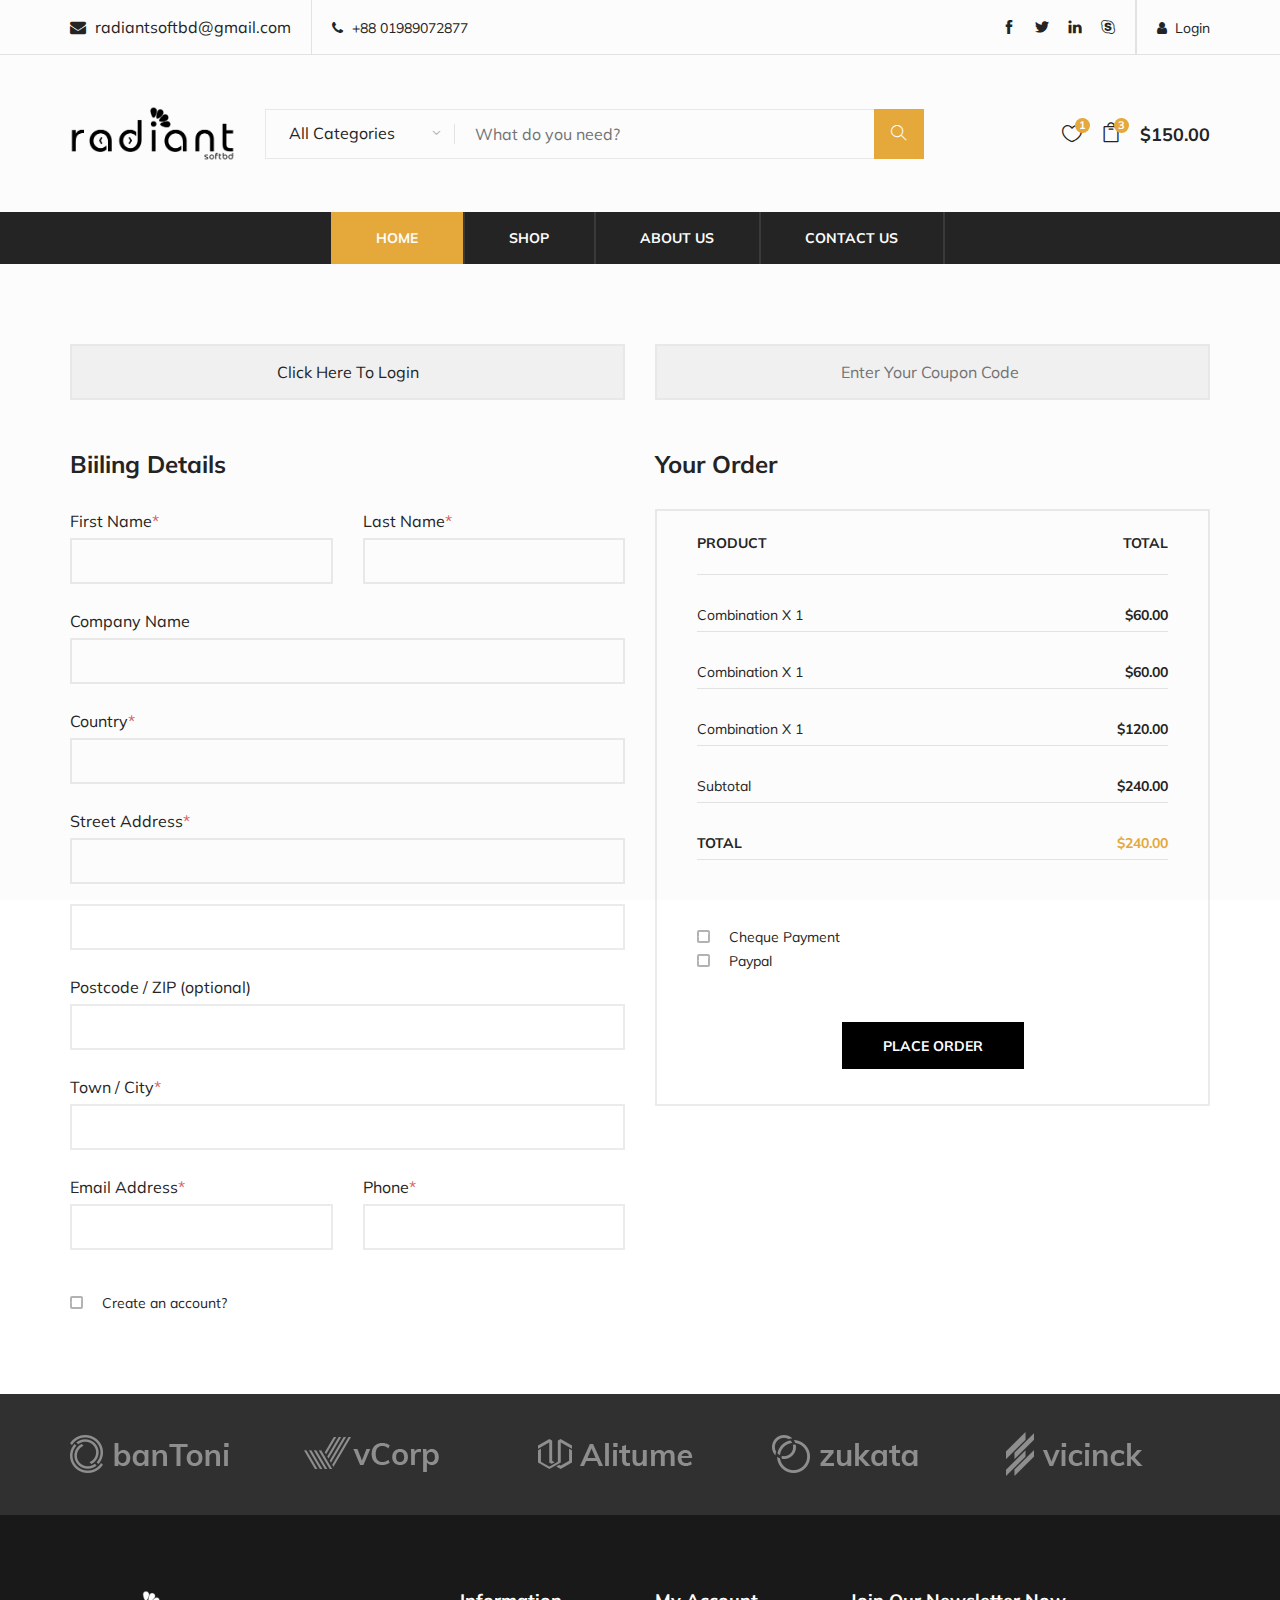
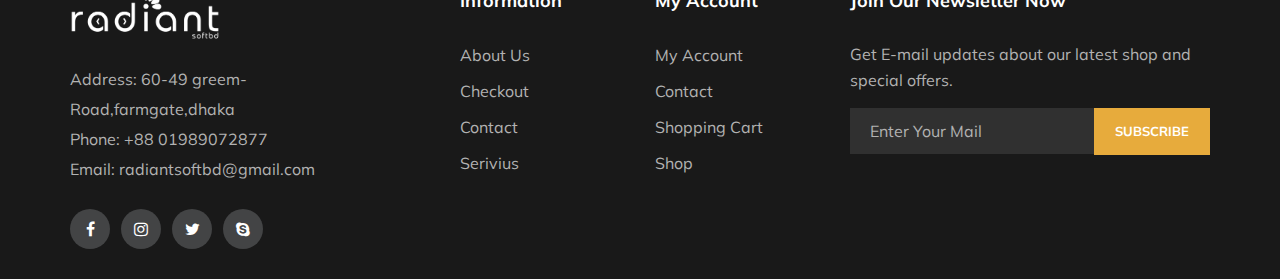
==== check-out.html @ d144a1dd "up" ====
<!DOCTYPE html>
<html lang="zxx">

<head>
    <meta charset="UTF-8">
    <meta name="description" content="Fashi Template">
    <meta name="keywords" content="Fashi, unica, creative, html">
    <meta name="viewport" content="width=device-width, initial-scale=1.0">
    <meta http-equiv="X-UA-Compatible" content="ie=edge">
    <title>Check-out | RSBD</title>

    <!-- Google Font -->
    <link href="https://fonts.googleapis.com/css?family=Muli:300,400,500,600,700,800,900&display=swap" rel="stylesheet">

    <!-- Css Styles -->
    <link rel="stylesheet" href="css/bootstrap.min.css" type="text/css">
    <link rel="stylesheet" href="css/font-awesome.min.css" type="text/css">
    <link rel="stylesheet" href="css/themify-icons.css" type="text/css">
    <link rel="stylesheet" href="css/elegant-icons.css" type="text/css">
    <link rel="stylesheet" href="css/owl.carousel.min.css" type="text/css">
    <link rel="stylesheet" href="css/nice-select.css" type="text/css">
    <link rel="stylesheet" href="css/jquery-ui.min.css" type="text/css">
    <link rel="stylesheet" href="css/slicknav.min.css" type="text/css">
    <link rel="stylesheet" href="css/style.css" type="text/css">
</head>

<body>
    <!-- Page Preloder -->
    <div id="preloder">
        <div class="loader"></div>
    </div>

    <!-- Header Section Begin -->
    <header class="header-section">
        <div class="header-top">
            <div class="container">
                <div class="ht-left">
                    <div class="mail-service">
                        <i class=" fa fa-envelope"></i>
                        radiantsoftbd@gmail.com
                    </div>
                    <div class="phone-service">
                        <i class=" fa fa-phone"></i>
                        +88 01989072877
                    </div>
                </div>
                <div class="ht-right">
                    <a href="login.html" class="login-panel"><i class="fa fa-user"></i>Login</a>
                    <div class="lan-selector">
                       
                    </div>
                    <div class="top-social">
                        <a href="#"><i class="ti-facebook"></i></a>
                        <a href="#"><i class="ti-twitter-alt"></i></a>
                        <a href="#"><i class="ti-linkedin"></i></a>
                        <a href="#"><i class="ti-skype "></i></a>
                    </div>
                </div>
            </div>
        </div>
        <div class="container">
            <div class="inner-header">
                <div class="row align-items-center">
                    <div class="col-lg-2 col-md-2">
                        <div class="logo">
                            <a href="./index.html">
                                <img src="img/logo.png" alt="" class="personal1">
                            </a>
                        </div>
                    </div>
                    <div class="col-lg-7 col-md-7">
                        <div class="advanced-search">
                            <button type="button" class="category-btn">All Categories</button>
                            <div class="input-group">
                                <input type="text" placeholder="What do you need?">
                                <button type="button"><i class="ti-search"></i></button>
                            </div>
                        </div>
                    </div>
                    <div class="col-lg-3 text-right col-md-3">
                        <ul class="nav-right">
                            <li class="heart-icon">
                                <a href="Wishlist.html">
                                    <i class="icon_heart_alt"></i>
                                    <span>1</span>
                                </a>
                            </li>
                            <li class="cart-icon">
                                <a href="shopping-cart.html">
                                    <i class="icon_bag_alt"></i>
                                    <span>3</span>
                                </a>
                                <div class="cart-hover">
                                    <div class="select-items">
                                        <table>
                                            <tbody>
                                                <tr>
                                                    <td class="si-pic"><img src="img/select-product-1.jpg" alt=""></td>
                                                    <td class="si-text">
                                                        <div class="product-selected">
                                                            <p>$60.00 x 1</p>
                                                            <h6>Kabino Bedside Table</h6>
                                                        </div>
                                                    </td>
                                                    <td class="si-close">
                                                        <i class="ti-close"></i>
                                                    </td>
                                                </tr>
                                                <tr>
                                                    <td class="si-pic"><img src="img/select-product-2.jpg" alt=""></td>
                                                    <td class="si-text">
                                                        <div class="product-selected">
                                                            <p>$60.00 x 1</p>
                                                            <h6>Kabino Bedside Table</h6>
                                                        </div>
                                                    </td>
                                                    <td class="si-close">
                                                        <i class="ti-close"></i>
                                                    </td>
                                                </tr>
                                            </tbody>
                                        </table>
                                    </div>
                                    <div class="select-total">
                                        <span>total:</span>
                                        <h5>$120.00</h5>
                                    </div>
                                    <div class="select-button">
                                        <a href="shopping-cart.html" class="primary-btn view-card">VIEW CARD</a>
                                        <a href="check-out.html" class="primary-btn checkout-btn">CHECK OUT</a>
                                    </div>
                                </div>
                            </li>
                            <li class="cart-price">$150.00</li>
                        </ul>
                    </div>
                </div>
            </div>
        </div>
        <div class="nav-item">
            <div class="container">
               
                <nav class="nav-menu mobile-menu">
                    <ul>
                        <li class="active"><a href="./index.html">Home</a></li>
                        <li><a href="./shop.html">Shop</a></li>
                        <li><a href="about.html">About Us</a></li>
                        <li><a href="./contact.html">Contact Us</a></li>
                        
                       
                         
                    </ul>
                </nav>
                <div id="mobile-menu-wrap"></div>
            </div>
        </div>
    </header>
    <!-- Header End -->

  

    <!-- Shopping Cart Section Begin -->
    <section class="checkout-section spad">
        <div class="container">
            <form action="#" class="checkout-form">
                <div class="row">
                    <div class="col-lg-6">
                        <div class="checkout-content">
                            <a href="login.html" class="content-btn">Click Here To Login</a>
                        </div>
                        <h4>Biiling Details</h4>
                        <div class="row">
                            <div class="col-lg-6">
                                <label for="fir">First Name<span>*</span></label>
                                <input type="text" id="fir">
                            </div>
                            <div class="col-lg-6">
                                <label for="last">Last Name<span>*</span></label>
                                <input type="text" id="last">
                            </div>
                            <div class="col-lg-12">
                                <label for="cun-name">Company Name</label>
                                <input type="text" id="cun-name">
                            </div>
                            <div class="col-lg-12">
                                <label for="cun">Country<span>*</span></label>
                                <input type="text" id="cun">
                            </div>
                            <div class="col-lg-12">
                                <label for="street">Street Address<span>*</span></label>
                                <input type="text" id="street" class="street-first">
                                <input type="text">
                            </div>
                            <div class="col-lg-12">
                                <label for="zip">Postcode / ZIP (optional)</label>
                                <input type="text" id="zip">
                            </div>
                            <div class="col-lg-12">
                                <label for="town">Town / City<span>*</span></label>
                                <input type="text" id="town">
                            </div>
                            <div class="col-lg-6">
                                <label for="email">Email Address<span>*</span></label>
                                <input type="text" id="email">
                            </div>
                            <div class="col-lg-6">
                                <label for="phone">Phone<span>*</span></label>
                                <input type="text" id="phone">
                            </div>
                            <div class="col-lg-12">
                                <div class="create-item">
                                    <label for="acc-create">
                                        Create an account?
                                        <input type="checkbox" id="acc-create">
                                        <span class="checkmark"></span>
                                    </label>
                                </div>
                            </div>
                        </div>
                    </div>
                    <div class="col-lg-6">
                        <div class="checkout-content">
                            <input type="text" placeholder="Enter Your Coupon Code">
                        </div>
                        <div class="place-order">
                            <h4>Your Order</h4>
                            <div class="order-total">
                                <ul class="order-table">
                                    <li>Product <span>Total</span></li>
                                    <li class="fw-normal">Combination x 1 <span>$60.00</span></li>
                                    <li class="fw-normal">Combination x 1 <span>$60.00</span></li>
                                    <li class="fw-normal">Combination x 1 <span>$120.00</span></li>
                                    <li class="fw-normal">Subtotal <span>$240.00</span></li>
                                    <li class="total-price">Total <span>$240.00</span></li>
                                </ul>
                                <div class="payment-check">
                                    <div class="pc-item">
                                        <label for="pc-check">
                                            Cheque Payment
                                            <input type="checkbox" id="pc-check">
                                            <span class="checkmark"></span>
                                        </label>
                                    </div>
                                    <div class="pc-item">
                                        <label for="pc-paypal">
                                            Paypal
                                            <input type="checkbox" id="pc-paypal">
                                            <span class="checkmark"></span>
                                        </label>
                                    </div>
                                </div>
                                <div class="order-btn">
                                    <button type="submit" class="site-btn place-btn">Place Order</button>
                                </div>
                            </div>
                        </div>
                    </div>
                </div>
            </form>
        </div>
    </section>
    <!-- Shopping Cart Section End -->

    <!-- Partner Logo Section Begin -->
    <div class="partner-logo">
        <div class="container">
            <div class="logo-carousel owl-carousel">
                <div class="logo-item">
                    <div class="tablecell-inner">
                        <img src="img/logo-carousel/logo-1.png" alt="">
                    </div>
                </div>
                <div class="logo-item">
                    <div class="tablecell-inner">
                        <img src="img/logo-carousel/logo-2.png" alt="">
                    </div>
                </div>
                <div class="logo-item">
                    <div class="tablecell-inner">
                        <img src="img/logo-carousel/logo-3.png" alt="">
                    </div>
                </div>
                <div class="logo-item">
                    <div class="tablecell-inner">
                        <img src="img/logo-carousel/logo-4.png" alt="">
                    </div>
                </div>
                <div class="logo-item">
                    <div class="tablecell-inner">
                        <img src="img/logo-carousel/logo-5.png" alt="">
                    </div>
                </div>
            </div>
        </div>
    </div>
    <!-- Partner Logo Section End -->

    <!-- Footer Section Begin -->
    <footer class="footer-section">
        <div class="container">
            <div class="row">
                <div class="col-lg-3">
                    <div class="footer-left">
                        <div class="footer-logo">
                            <a href="#"><img src="img/logo2.png" alt="" class="personal2"></a>
                        </div>
                        <ul>
                            <li>Address: 60-49 greem-Road,farmgate,dhaka </li>
                            <li>Phone: +88 01989072877</li>
                            <li>Email:  radiantsoftbd@gmail.com</li>
                        </ul>
                        <div class="footer-social">
                            <a href="#"><i class="fa fa-facebook"></i></a>
                            <a href="#"><i class="fa fa-instagram"></i></a>
                            <a href="#"><i class="fa fa-twitter"></i></a>
                            <a href="#"><i class="fa fa-skype"></i></a>
                        </div>
                    </div>
                </div>
                <div class="col-lg-2 offset-lg-1">
                    <div class="footer-widget">
                        <h5>Information</h5>
                        <ul>
                            <li><a href="#">About Us</a></li>
                            <li><a href="#">Checkout</a></li>
                            <li><a href="#">Contact</a></li>
                            <li><a href="#">Serivius</a></li>
                        </ul>
                    </div>
                </div>
                <div class="col-lg-2">
                    <div class="footer-widget">
                        <h5>My Account</h5>
                        <ul>
                            <li><a href="#">My Account</a></li>
                            <li><a href="#">Contact</a></li>
                            <li><a href="#">Shopping Cart</a></li>
                            <li><a href="#">Shop</a></li>
                        </ul>
                    </div>
                </div>
                <div class="col-lg-4">
                    <div class="newslatter-item">
                        <h5>Join Our Newsletter Now</h5>
                        <p>Get E-mail updates about our latest shop and special offers.</p>
                        <form action="#" class="subscribe-form">
                            <input type="text" placeholder="Enter Your Mail">
                            <button type="button">Subscribe</button>
                        </form>
                    </div>
                </div>
            </div>
        </div>
        
    </footer>
    <!-- Footer Section End -->

    <!-- Js Plugins -->
    <script src="js/jquery-3.3.1.min.js"></script>
    <script src="js/bootstrap.min.js"></script>
    <script src="js/jquery-ui.min.js"></script>
    <script src="js/jquery.countdown.min.js"></script>
    <script src="js/jquery.nice-select.min.js"></script>
    <script src="js/jquery.zoom.min.js"></script>
    <script src="js/jquery.dd.min.js"></script>
    <script src="js/jquery.slicknav.js"></script>
    <script src="js/owl.carousel.min.js"></script>
    <script src="js/main.js"></script>
</body>

</html>
---- css/themify-icons.css ----
@font-face {
	font-family: 'themify';
	src:url('../fonts/themify.eot?-fvbane');
	src:url('../fonts/themify.eot?#iefix-fvbane') format('embedded-opentype'),
		url('../fonts/themify.woff?-fvbane') format('woff'),
		url('../fonts/themify.ttf?-fvbane') format('truetype'),
		url('../fonts/themify.svg?-fvbane#themify') format('svg');
	font-weight: normal;
	font-style: normal;
}

[class^="ti-"], [class*=" ti-"] {
	font-family: 'themify';
	speak: none;
	font-style: normal;
	font-weight: normal;
	font-variant: normal;
	text-transform: none;
	line-height: 1;

	/* Better Font Rendering =========== */
	-webkit-font-smoothing: antialiased;
	-moz-osx-font-smoothing: grayscale;
}

.ti-wand:before {
	content: "\e600";
}
.ti-volume:before {
	content: "\e601";
}
.ti-user:before {
	content: "\e602";
}
.ti-unlock:before {
	content: "\e603";
}
.ti-unlink:before {
	content: "\e604";
}
.ti-trash:before {
	content: "\e605";
}
.ti-thought:before {
	content: "\e606";
}
.ti-target:before {
	content: "\e607";
}
.ti-tag:before {
	content: "\e608";
}
.ti-tablet:before {
	content: "\e609";
}
.ti-star:before {
	content: "\e60a";
}
.ti-spray:before {
	content: "\e60b";
}
.ti-signal:before {
	content: "\e60c";
}
.ti-shopping-cart:before {
	content: "\e60d";
}
.ti-shopping-cart-full:before {
	content: "\e60e";
}
.ti-settings:before {
	content: "\e60f";
}
.ti-search:before {
	content: "\e610";
}
.ti-zoom-in:before {
	content: "\e611";
}
.ti-zoom-out:before {
	content: "\e612";
}
.ti-cut:before {
	content: "\e613";
}
.ti-ruler:before {
	content: "\e614";
}
.ti-ruler-pencil:before {
	content: "\e615";
}
.ti-ruler-alt:before {
	content: "\e616";
}
.ti-bookmark:before {
	content: "\e617";
}
.ti-bookmark-alt:before {
	content: "\e618";
}
.ti-reload:before {
	content: "\e619";
}
.ti-plus:before {
	content: "\e61a";
}
.ti-pin:before {
	content: "\e61b";
}
.ti-pencil:before {
	content: "\e61c";
}
.ti-pencil-alt:before {
	content: "\e61d";
}
.ti-paint-roller:before {
	content: "\e61e";
}
.ti-paint-bucket:before {
	content: "\e61f";
}
.ti-na:before {
	content: "\e620";
}
.ti-mobile:before {
	content: "\e621";
}
.ti-minus:before {
	content: "\e622";
}
.ti-medall:before {
	content: "\e623";
}
.ti-medall-alt:before {
	content: "\e624";
}
.ti-marker:before {
	content: "\e625";
}
.ti-marker-alt:before {
	content: "\e626";
}
.ti-arrow-up:before {
	content: "\e627";
}
.ti-arrow-right:before {
	content: "\e628";
}
.ti-arrow-left:before {
	content: "\e629";
}
.ti-arrow-down:before {
	content: "\e62a";
}
.ti-lock:before {
	content: "\e62b";
}
.ti-location-arrow:before {
	content: "\e62c";
}
.ti-link:before {
	content: "\e62d";
}
.ti-layout:before {
	content: "\e62e";
}
.ti-layers:before {
	content: "\e62f";
}
.ti-layers-alt:before {
	content: "\e630";
}
.ti-key:before {
	content: "\e631";
}
.ti-import:before {
	content: "\e632";
}
.ti-image:before {
	content: "\e633";
}
.ti-heart:before {
	content: "\e634";
}
.ti-heart-broken:before {
	content: "\e635";
}
.ti-hand-stop:before {
	content: "\e636";
}
.ti-hand-open:before {
	content: "\e637";
}
.ti-hand-drag:before {
	content: "\e638";
}
.ti-folder:before {
	content: "\e639";
}
.ti-flag:before {
	content: "\e63a";
}
.ti-flag-alt:before {
	content: "\e63b";
}
.ti-flag-alt-2:before {
	content: "\e63c";
}
.ti-eye:before {
	content: "\e63d";
}
.ti-export:before {
	content: "\e63e";
}
.ti-exchange-vertical:before {
	content: "\e63f";
}
.ti-desktop:before {
	content: "\e640";
}
.ti-cup:before {
	content: "\e641";
}
.ti-crown:before {
	content: "\e642";
}
.ti-comments:before {
	content: "\e643";
}
.ti-comment:before {
	content: "\e644";
}
.ti-comment-alt:before {
	content: "\e645";
}
.ti-close:before {
	content: "\e646";
}
.ti-clip:before {
	content: "\e647";
}
.ti-angle-up:before {
	content: "\e648";
}
.ti-angle-right:before {
	content: "\e649";
}
.ti-angle-left:before {
	content: "\e64a";
}
.ti-angle-down:before {
	content: "\e64b";
}
.ti-check:before {
	content: "\e64c";
}
.ti-check-box:before {
	content: "\e64d";
}
.ti-camera:before {
	content: "\e64e";
}
.ti-announcement:before {
	content: "\e64f";
}
.ti-brush:before {
	content: "\e650";
}
.ti-briefcase:before {
	content: "\e651";
}
.ti-bolt:before {
	content: "\e652";
}
.ti-bolt-alt:before {
	content: "\e653";
}
.ti-blackboard:before {
	content: "\e654";
}
.ti-bag:before {
	content: "\e655";
}
.ti-move:before {
	content: "\e656";
}
.ti-arrows-vertical:before {
	content: "\e657";
}
.ti-arrows-horizontal:before {
	content: "\e658";
}
.ti-fullscreen:before {
	content: "\e659";
}
.ti-arrow-top-right:before {
	content: "\e65a";
}
.ti-arrow-top-left:before {
	content: "\e65b";
}
.ti-arrow-circle-up:before {
	content: "\e65c";
}
.ti-arrow-circle-right:before {
	content: "\e65d";
}
.ti-arrow-circle-left:before {
	content: "\e65e";
}
.ti-arrow-circle-down:before {
	content: "\e65f";
}
.ti-angle-double-up:before {
	content: "\e660";
}
.ti-angle-double-right:before {
	content: "\e661";
}
.ti-angle-double-left:before {
	content: "\e662";
}
.ti-angle-double-down:before {
	content: "\e663";
}
.ti-zip:before {
	content: "\e664";
}
.ti-world:before {
	content: "\e665";
}
.ti-wheelchair:before {
	content: "\e666";
}
.ti-view-list:before {
	content: "\e667";
}
.ti-view-list-alt:before {
	content: "\e668";
}
.ti-view-grid:before {
	content: "\e669";
}
.ti-uppercase:before {
	content: "\e66a";
}
.ti-upload:before {
	content: "\e66b";
}
.ti-underline:before {
	content: "\e66c";
}
.ti-truck:before {
	content: "\e66d";
}
.ti-timer:before {
	content: "\e66e";
}
.ti-ticket:before {
	content: "\e66f";
}
.ti-thumb-up:before {
	content: "\e670";
}
.ti-thumb-down:before {
	content: "\e671";
}
.ti-text:before {
	content: "\e672";
}
.ti-stats-up:before {
	content: "\e673";
}
.ti-stats-down:before {
	content: "\e674";
}
.ti-split-v:before {
	content: "\e675";
}
.ti-split-h:before {
	content: "\e676";
}
.ti-smallcap:before {
	content: "\e677";
}
.ti-shine:before {
	content: "\e678";
}
.ti-shift-right:before {
	content: "\e679";
}
.ti-shift-left:before {
	content: "\e67a";
}
.ti-shield:before {
	content: "\e67b";
}
.ti-notepad:before {
	content: "\e67c";
}
.ti-server:before {
	content: "\e67d";
}
.ti-quote-right:before {
	content: "\e67e";
}
.ti-quote-left:before {
	content: "\e67f";
}
.ti-pulse:before {
	content: "\e680";
}
.ti-printer:before {
	content: "\e681";
}
.ti-power-off:before {
	content: "\e682";
}
.ti-plug:before {
	content: "\e683";
}
.ti-pie-chart:before {
	content: "\e684";
}
.ti-paragraph:before {
	content: "\e685";
}
.ti-panel:before {
	content: "\e686";
}
.ti-package:before {
	content: "\e687";
}
.ti-music:before {
	content: "\e688";
}
.ti-music-alt:before {
	content: "\e689";
}
.ti-mouse:before {
	content: "\e68a";
}
.ti-mouse-alt:before {
	content: "\e68b";
}
.ti-money:before {
	content: "\e68c";
}
.ti-microphone:before {
	content: "\e68d";
}
.ti-menu:before {
	content: "\e68e";
}
.ti-menu-alt:before {
	content: "\e68f";
}
.ti-map:before {
	content: "\e690";
}
.ti-map-alt:before {
	content: "\e691";
}
.ti-loop:before {
	content: "\e692";
}
.ti-location-pin:before {
	content: "\e693";
}
.ti-list:before {
	content: "\e694";
}
.ti-light-bulb:before {
	content: "\e695";
}
.ti-Italic:before {
	content: "\e696";
}
.ti-info:before {
	content: "\e697";
}
.ti-infinite:before {
	content: "\e698";
}
.ti-id-badge:before {
	content: "\e699";
}
.ti-hummer:before {
	content: "\e69a";
}
.ti-home:before {
	content: "\e69b";
}
.ti-help:before {
	content: "\e69c";
}
.ti-headphone:before {
	content: "\e69d";
}
.ti-harddrives:before {
	content: "\e69e";
}
.ti-harddrive:before {
	content: "\e69f";
}
.ti-gift:before {
	content: "\e6a0";
}
.ti-game:before {
	content: "\e6a1";
}
.ti-filter:before {
	content: "\e6a2";
}
.ti-files:before {
	content: "\e6a3";
}
.ti-file:before {
	content: "\e6a4";
}
.ti-eraser:before {
	content: "\e6a5";
}
.ti-envelope:before {
	content: "\e6a6";
}
.ti-download:before {
	content: "\e6a7";
}
.ti-direction:before {
	content: "\e6a8";
}
.ti-direction-alt:before {
	content: "\e6a9";
}
.ti-dashboard:before {
	content: "\e6aa";
}
.ti-control-stop:before {
	content: "\e6ab";
}
.ti-control-shuffle:before {
	content: "\e6ac";
}
.ti-control-play:before {
	content: "\e6ad";
}
.ti-control-pause:before {
	content: "\e6ae";
}
.ti-control-forward:before {
	content: "\e6af";
}
.ti-control-backward:before {
	content: "\e6b0";
}
.ti-cloud:before {
	content: "\e6b1";
}
.ti-cloud-up:before {
	content: "\e6b2";
}
.ti-cloud-down:before {
	content: "\e6b3";
}
.ti-clipboard:before {
	content: "\e6b4";
}
.ti-car:before {
	content: "\e6b5";
}
.ti-calendar:before {
	content: "\e6b6";
}
.ti-book:before {
	content: "\e6b7";
}
.ti-bell:before {
	content: "\e6b8";
}
.ti-basketball:before {
	content: "\e6b9";
}
.ti-bar-chart:before {
	content: "\e6ba";
}
.ti-bar-chart-alt:before {
	content: "\e6bb";
}
.ti-back-right:before {
	content: "\e6bc";
}
.ti-back-left:before {
	content: "\e6bd";
}
.ti-arrows-corner:before {
	content: "\e6be";
}
.ti-archive:before {
	content: "\e6bf";
}
.ti-anchor:before {
	content: "\e6c0";
}
.ti-align-right:before {
	content: "\e6c1";
}
.ti-align-left:before {
	content: "\e6c2";
}
.ti-align-justify:before {
	content: "\e6c3";
}
.ti-align-center:before {
	content: "\e6c4";
}
.ti-alert:before {
	content: "\e6c5";
}
.ti-alarm-clock:before {
	content: "\e6c6";
}
.ti-agenda:before {
	content: "\e6c7";
}
.ti-write:before {
	content: "\e6c8";
}
.ti-window:before {
	content: "\e6c9";
}
.ti-widgetized:before {
	content: "\e6ca";
}
.ti-widget:before {
	content: "\e6cb";
}
.ti-widget-alt:before {
	content: "\e6cc";
}
.ti-wallet:before {
	content: "\e6cd";
}
.ti-video-clapper:before {
	content: "\e6ce";
}
.ti-video-camera:before {
	content: "\e6cf";
}
.ti-vector:before {
	content: "\e6d0";
}
.ti-themify-logo:before {
	content: "\e6d1";
}
.ti-themify-favicon:before {
	content: "\e6d2";
}
.ti-themify-favicon-alt:before {
	content: "\e6d3";
}
.ti-support:before {
	content: "\e6d4";
}
.ti-stamp:before {
	content: "\e6d5";
}
.ti-split-v-alt:before {
	content: "\e6d6";
}
.ti-slice:before {
	content: "\e6d7";
}
.ti-shortcode:before {
	content: "\e6d8";
}
.ti-shift-right-alt:before {
	content: "\e6d9";
}
.ti-shift-left-alt:before {
	content: "\e6da";
}
.ti-ruler-alt-2:before {
	content: "\e6db";
}
.ti-receipt:before {
	content: "\e6dc";
}
.ti-pin2:before {
	content: "\e6dd";
}
.ti-pin-alt:before {
	content: "\e6de";
}
.ti-pencil-alt2:before {
	content: "\e6df";
}
.ti-palette:before {
	content: "\e6e0";
}
.ti-more:before {
	content: "\e6e1";
}
.ti-more-alt:before {
	content: "\e6e2";
}
.ti-microphone-alt:before {
	content: "\e6e3";
}
.ti-magnet:before {
	content: "\e6e4";
}
.ti-line-double:before {
	content: "\e6e5";
}
.ti-line-dotted:before {
	content: "\e6e6";
}
.ti-line-dashed:before {
	content: "\e6e7";
}
.ti-layout-width-full:before {
	content: "\e6e8";
}
.ti-layout-width-default:before {
	content: "\e6e9";
}
.ti-layout-width-default-alt:before {
	content: "\e6ea";
}
.ti-layout-tab:before {
	content: "\e6eb";
}
.ti-layout-tab-window:before {
	content: "\e6ec";
}
.ti-layout-tab-v:before {
	content: "\e6ed";
}
.ti-layout-tab-min:before {
	content: "\e6ee";
}
.ti-layout-slider:before {
	content: "\e6ef";
}
.ti-layout-slider-alt:before {
	content: "\e6f0";
}
.ti-layout-sidebar-right:before {
	content: "\e6f1";
}
.ti-layout-sidebar-none:before {
	content: "\e6f2";
}
.ti-layout-sidebar-left:before {
	content: "\e6f3";
}
.ti-layout-placeholder:before {
	content: "\e6f4";
}
.ti-layout-menu:before {
	content: "\e6f5";
}
.ti-layout-menu-v:before {
	content: "\e6f6";
}
.ti-layout-menu-separated:before {
	content: "\e6f7";
}
.ti-layout-menu-full:before {
	content: "\e6f8";
}
.ti-layout-media-right-alt:before {
	content: "\e6f9";
}
.ti-layout-media-right:before {
	content: "\e6fa";
}
.ti-layout-media-overlay:before {
	content: "\e6fb";
}
.ti-layout-media-overlay-alt:before {
	content: "\e6fc";
}
.ti-layout-media-overlay-alt-2:before {
	content: "\e6fd";
}
.ti-layout-media-left-alt:before {
	content: "\e6fe";
}
.ti-layout-media-left:before {
	content: "\e6ff";
}
.ti-layout-media-center-alt:before {
	content: "\e700";
}
.ti-layout-media-center:before {
	content: "\e701";
}
.ti-layout-list-thumb:before {
	content: "\e702";
}
.ti-layout-list-thumb-alt:before {
	content: "\e703";
}
.ti-layout-list-post:before {
	content: "\e704";
}
.ti-layout-list-large-image:before {
	content: "\e705";
}
.ti-layout-line-solid:before {
	content: "\e706";
}
.ti-layout-grid4:before {
	content: "\e707";
}
.ti-layout-grid3:before {
	content: "\e708";
}
.ti-layout-grid2:before {
	content: "\e709";
}
.ti-layout-grid2-thumb:before {
	content: "\e70a";
}
.ti-layout-cta-right:before {
	content: "\e70b";
}
.ti-layout-cta-left:before {
	content: "\e70c";
}
.ti-layout-cta-center:before {
	content: "\e70d";
}
.ti-layout-cta-btn-right:before {
	content: "\e70e";
}
.ti-layout-cta-btn-left:before {
	content: "\e70f";
}
.ti-layout-column4:before {
	content: "\e710";
}
.ti-layout-column3:before {
	content: "\e711";
}
.ti-layout-column2:before {
	content: "\e712";
}
.ti-layout-accordion-separated:before {
	content: "\e713";
}
.ti-layout-accordion-merged:before {
	content: "\e714";
}
.ti-layout-accordion-list:before {
	content: "\e715";
}
.ti-ink-pen:before {
	content: "\e716";
}
.ti-info-alt:before {
	content: "\e717";
}
.ti-help-alt:before {
	content: "\e718";
}
.ti-headphone-alt:before {
	content: "\e719";
}
.ti-hand-point-up:before {
	content: "\e71a";
}
.ti-hand-point-right:before {
	content: "\e71b";
}
.ti-hand-point-left:before {
	content: "\e71c";
}
.ti-hand-point-down:before {
	content: "\e71d";
}
.ti-gallery:before {
	content: "\e71e";
}
.ti-face-smile:before {
	content: "\e71f";
}
.ti-face-sad:before {
	content: "\e720";
}
.ti-credit-card:before {
	content: "\e721";
}
.ti-control-skip-forward:before {
	content: "\e722";
}
.ti-control-skip-backward:before {
	content: "\e723";
}
.ti-control-record:before {
	content: "\e724";
}
.ti-control-eject:before {
	content: "\e725";
}
.ti-comments-smiley:before {
	content: "\e726";
}
.ti-brush-alt:before {
	content: "\e727";
}
.ti-youtube:before {
	content: "\e728";
}
.ti-vimeo:before {
	content: "\e729";
}
.ti-twitter:before {
	content: "\e72a";
}
.ti-time:before {
	content: "\e72b";
}
.ti-tumblr:before {
	content: "\e72c";
}
.ti-skype:before {
	content: "\e72d";
}
.ti-share:before {
	content: "\e72e";
}
.ti-share-alt:before {
	content: "\e72f";
}
.ti-rocket:before {
	content: "\e730";
}
.ti-pinterest:before {
	content: "\e731";
}
.ti-new-window:before {
	content: "\e732";
}
.ti-microsoft:before {
	content: "\e733";
}
.ti-list-ol:before {
	content: "\e734";
}
.ti-linkedin:before {
	content: "\e735";
}
.ti-layout-sidebar-2:before {
	content: "\e736";
}
.ti-layout-grid4-alt:before {
	content: "\e737";
}
.ti-layout-grid3-alt:before {
	content: "\e738";
}
.ti-layout-grid2-alt:before {
	content: "\e739";
}
.ti-layout-column4-alt:before {
	content: "\e73a";
}
.ti-layout-column3-alt:before {
	content: "\e73b";
}
.ti-layout-column2-alt:before {
	content: "\e73c";
}
.ti-instagram:before {
	content: "\e73d";
}
.ti-google:before {
	content: "\e73e";
}
.ti-github:before {
	content: "\e73f";
}
.ti-flickr:before {
	content: "\e740";
}
.ti-facebook:before {
	content: "\e741";
}
.ti-dropbox:before {
	content: "\e742";
}
.ti-dribbble:before {
	content: "\e743";
}
.ti-apple:before {
	content: "\e744";
}
.ti-android:before {
	content: "\e745";
}
.ti-save:before {
	content: "\e746";
}
.ti-save-alt:before {
	content: "\e747";
}
.ti-yahoo:before {
	content: "\e748";
}
.ti-wordpress:before {
	content: "\e749";
}
.ti-vimeo-alt:before {
	content: "\e74a";
}
.ti-twitter-alt:before {
	content: "\e74b";
}
.ti-tumblr-alt:before {
	content: "\e74c";
}
.ti-trello:before {
	content: "\e74d";
}
.ti-stack-overflow:before {
	content: "\e74e";
}
.ti-soundcloud:before {
	content: "\e74f";
}
.ti-sharethis:before {
	content: "\e750";
}
.ti-sharethis-alt:before {
	content: "\e751";
}
.ti-reddit:before {
	content: "\e752";
}
.ti-pinterest-alt:before {
	content: "\e753";
}
.ti-microsoft-alt:before {
	content: "\e754";
}
.ti-linux:before {
	content: "\e755";
}
.ti-jsfiddle:before {
	content: "\e756";
}
.ti-joomla:before {
	content: "\e757";
}
.ti-html5:before {
	content: "\e758";
}
.ti-flickr-alt:before {
	content: "\e759";
}
.ti-email:before {
	content: "\e75a";
}
.ti-drupal:before {
	content: "\e75b";
}
.ti-dropbox-alt:before {
	content: "\e75c";
}
.ti-css3:before {
	content: "\e75d";
}
.ti-rss:before {
	content: "\e75e";
}
.ti-rss-alt:before {
	content: "\e75f";
}
---- css/elegant-icons.css ----
@font-face {
	font-family: 'ElegantIcons';
	src:url('../fonts/ElegantIcons.eot');
	src:url('../fonts/ElegantIcons.eot?#iefix') format('embedded-opentype'),
		url('../fonts/ElegantIcons.woff') format('woff'),
		url('../fonts/ElegantIcons.ttf') format('truetype'),
		url('../fonts/ElegantIcons.svg#ElegantIcons') format('svg');
	font-weight: normal;
	font-style: normal;
}

/* Use the following CSS code if you want to use data attributes for inserting your icons */
[data-icon]:before {
	font-family: 'ElegantIcons';
	content: attr(data-icon);
	speak: none;
	font-weight: normal;
	font-variant: normal;
	text-transform: none;
	line-height: 1;
	-webkit-font-smoothing: antialiased;
	-moz-osx-font-smoothing: grayscale;
}

/* Use the following CSS code if you want to have a class per icon */
/*
Instead of a list of all class selectors,
you can use the generic selector below, but it's slower:
[class*="your-class-prefix"] {
*/
.arrow_up, .arrow_down, .arrow_left, .arrow_right, .arrow_left-up, .arrow_right-up, .arrow_right-down, .arrow_left-down, .arrow-up-down, .arrow_up-down_alt, .arrow_left-right_alt, .arrow_left-right, .arrow_expand_alt2, .arrow_expand_alt, .arrow_condense, .arrow_expand, .arrow_move, .arrow_carrot-up, .arrow_carrot-down, .arrow_carrot-left, .arrow_carrot-right, .arrow_carrot-2up, .arrow_carrot-2down, .arrow_carrot-2left, .arrow_carrot-2right, .arrow_carrot-up_alt2, .arrow_carrot-down_alt2, .arrow_carrot-left_alt2, .arrow_carrot-right_alt2, .arrow_carrot-2up_alt2, .arrow_carrot-2down_alt2, .arrow_carrot-2left_alt2, .arrow_carrot-2right_alt2, .arrow_triangle-up, .arrow_triangle-down, .arrow_triangle-left, .arrow_triangle-right, .arrow_triangle-up_alt2, .arrow_triangle-down_alt2, .arrow_triangle-left_alt2, .arrow_triangle-right_alt2, .arrow_back, .icon_minus-06, .icon_plus, .icon_close, .icon_check, .icon_minus_alt2, .icon_plus_alt2, .icon_close_alt2, .icon_check_alt2, .icon_zoom-out_alt, .icon_zoom-in_alt, .icon_search, .icon_box-empty, .icon_box-selected, .icon_minus-box, .icon_plus-box, .icon_box-checked, .icon_circle-empty, .icon_circle-slelected, .icon_stop_alt2, .icon_stop, .icon_pause_alt2, .icon_pause, .icon_menu, .icon_menu-square_alt2, .icon_menu-circle_alt2, .icon_ul, .icon_ol, .icon_adjust-horiz, .icon_adjust-vert, .icon_document_alt, .icon_documents_alt, .icon_pencil, .icon_pencil-edit_alt, .icon_pencil-edit, .icon_folder-alt, .icon_folder-open_alt, .icon_folder-add_alt, .icon_info_alt, .icon_error-oct_alt, .icon_error-circle_alt, .icon_error-triangle_alt, .icon_question_alt2, .icon_question, .icon_comment_alt, .icon_chat_alt, .icon_vol-mute_alt, .icon_volume-low_alt, .icon_volume-high_alt, .icon_quotations, .icon_quotations_alt2, .icon_clock_alt, .icon_lock_alt, .icon_lock-open_alt, .icon_key_alt, .icon_cloud_alt, .icon_cloud-upload_alt, .icon_cloud-download_alt, .icon_image, .icon_images, .icon_lightbulb_alt, .icon_gift_alt, .icon_house_alt, .icon_genius, .icon_mobile, .icon_tablet, .icon_laptop, .icon_desktop, .icon_camera_alt, .icon_mail_alt, .icon_cone_alt, .icon_ribbon_alt, .icon_bag_alt, .icon_creditcard, .icon_cart_alt, .icon_paperclip, .icon_tag_alt, .icon_tags_alt, .icon_trash_alt, .icon_cursor_alt, .icon_mic_alt, .icon_compass_alt, .icon_pin_alt, .icon_pushpin_alt, .icon_map_alt, .icon_drawer_alt, .icon_toolbox_alt, .icon_book_alt, .icon_calendar, .icon_film, .icon_table, .icon_contacts_alt, .icon_headphones, .icon_lifesaver, .icon_piechart, .icon_refresh, .icon_link_alt, .icon_link, .icon_loading, .icon_blocked, .icon_archive_alt, .icon_heart_alt, .icon_star_alt, .icon_star-half_alt, .icon_star, .icon_star-half, .icon_tools, .icon_tool, .icon_cog, .icon_cogs, .arrow_up_alt, .arrow_down_alt, .arrow_left_alt, .arrow_right_alt, .arrow_left-up_alt, .arrow_right-up_alt, .arrow_right-down_alt, .arrow_left-down_alt, .arrow_condense_alt, .arrow_expand_alt3, .arrow_carrot_up_alt, .arrow_carrot-down_alt, .arrow_carrot-left_alt, .arrow_carrot-right_alt, .arrow_carrot-2up_alt, .arrow_carrot-2dwnn_alt, .arrow_carrot-2left_alt, .arrow_carrot-2right_alt, .arrow_triangle-up_alt, .arrow_triangle-down_alt, .arrow_triangle-left_alt, .arrow_triangle-right_alt, .icon_minus_alt, .icon_plus_alt, .icon_close_alt, .icon_check_alt, .icon_zoom-out, .icon_zoom-in, .icon_stop_alt, .icon_menu-square_alt, .icon_menu-circle_alt, .icon_document, .icon_documents, .icon_pencil_alt, .icon_folder, .icon_folder-open, .icon_folder-add, .icon_folder_upload, .icon_folder_download, .icon_info, .icon_error-circle, .icon_error-oct, .icon_error-triangle, .icon_question_alt, .icon_comment, .icon_chat, .icon_vol-mute, .icon_volume-low, .icon_volume-high, .icon_quotations_alt, .icon_clock, .icon_lock, .icon_lock-open, .icon_key, .icon_cloud, .icon_cloud-upload, .icon_cloud-download, .icon_lightbulb, .icon_gift, .icon_house, .icon_camera, .icon_mail, .icon_cone, .icon_ribbon, .icon_bag, .icon_cart, .icon_tag, .icon_tags, .icon_trash, .icon_cursor, .icon_mic, .icon_compass, .icon_pin, .icon_pushpin, .icon_map, .icon_drawer, .icon_toolbox, .icon_book, .icon_contacts, .icon_archive, .icon_heart, .icon_profile, .icon_group, .icon_grid-2x2, .icon_grid-3x3, .icon_music, .icon_pause_alt, .icon_phone, .icon_upload, .icon_download, .social_facebook, .social_twitter, .social_pinterest, .social_googleplus, .social_tumblr, .social_tumbleupon, .social_wordpress, .social_instagram, .social_dribbble, .social_vimeo, .social_linkedin, .social_rss, .social_deviantart, .social_share, .social_myspace, .social_skype, .social_youtube, .social_picassa, .social_googledrive, .social_flickr, .social_blogger, .social_spotify, .social_delicious, .social_facebook_circle, .social_twitter_circle, .social_pinterest_circle, .social_googleplus_circle, .social_tumblr_circle, .social_stumbleupon_circle, .social_wordpress_circle, .social_instagram_circle, .social_dribbble_circle, .social_vimeo_circle, .social_linkedin_circle, .social_rss_circle, .social_deviantart_circle, .social_share_circle, .social_myspace_circle, .social_skype_circle, .social_youtube_circle, .social_picassa_circle, .social_googledrive_alt2, .social_flickr_circle, .social_blogger_circle, .social_spotify_circle, .social_delicious_circle, .social_facebook_square, .social_twitter_square, .social_pinterest_square, .social_googleplus_square, .social_tumblr_square, .social_stumbleupon_square, .social_wordpress_square, .social_instagram_square, .social_dribbble_square, .social_vimeo_square, .social_linkedin_square, .social_rss_square, .social_deviantart_square, .social_share_square, .social_myspace_square, .social_skype_square, .social_youtube_square, .social_picassa_square, .social_googledrive_square, .social_flickr_square, .social_blogger_square, .social_spotify_square, .social_delicious_square, .icon_printer, .icon_calulator, .icon_building, .icon_floppy, .icon_drive, .icon_search-2, .icon_id, .icon_id-2, .icon_puzzle, .icon_like, .icon_dislike, .icon_mug, .icon_currency, .icon_wallet, .icon_pens, .icon_easel, .icon_flowchart, .icon_datareport, .icon_briefcase, .icon_shield, .icon_percent, .icon_globe, .icon_globe-2, .icon_target, .icon_hourglass, .icon_balance, .icon_rook, .icon_printer-alt, .icon_calculator_alt, .icon_building_alt, .icon_floppy_alt, .icon_drive_alt, .icon_search_alt, .icon_id_alt, .icon_id-2_alt, .icon_puzzle_alt, .icon_like_alt, .icon_dislike_alt, .icon_mug_alt, .icon_currency_alt, .icon_wallet_alt, .icon_pens_alt, .icon_easel_alt, .icon_flowchart_alt, .icon_datareport_alt, .icon_briefcase_alt, .icon_shield_alt, .icon_percent_alt, .icon_globe_alt, .icon_clipboard {
	font-family: 'ElegantIcons';
	speak: none;
	font-style: normal;
	font-weight: normal;
	font-variant: normal;
	text-transform: none;
	line-height: 1;
	-webkit-font-smoothing: antialiased;
}
.arrow_up:before {
	content: "\21";
}
.arrow_down:before {
	content: "\22";
}
.arrow_left:before {
	content: "\23";
}
.arrow_right:before {
	content: "\24";
}
.arrow_left-up:before {
	content: "\25";
}
.arrow_right-up:before {
	content: "\26";
}
.arrow_right-down:before {
	content: "\27";
}
.arrow_left-down:before {
	content: "\28";
}
.arrow-up-down:before {
	content: "\29";
}
.arrow_up-down_alt:before {
	content: "\2a";
}
.arrow_left-right_alt:before {
	content: "\2b";
}
.arrow_left-right:before {
	content: "\2c";
}
.arrow_expand_alt2:before {
	content: "\2d";
}
.arrow_expand_alt:before {
	content: "\2e";
}
.arrow_condense:before {
	content: "\2f";
}
.arrow_expand:before {
	content: "\30";
}
.arrow_move:before {
	content: "\31";
}
.arrow_carrot-up:before {
	content: "\32";
}
.arrow_carrot-down:before {
	content: "\33";
}
.arrow_carrot-left:before {
	content: "\34";
}
.arrow_carrot-right:before {
	content: "\35";
}
.arrow_carrot-2up:before {
	content: "\36";
}
.arrow_carrot-2down:before {
	content: "\37";
}
.arrow_carrot-2left:before {
	content: "\38";
}
.arrow_carrot-2right:before {
	content: "\39";
}
.arrow_carrot-up_alt2:before {
	content: "\3a";
}
.arrow_carrot-down_alt2:before {
	content: "\3b";
}
.arrow_carrot-left_alt2:before {
	content: "\3c";
}
.arrow_carrot-right_alt2:before {
	content: "\3d";
}
.arrow_carrot-2up_alt2:before {
	content: "\3e";
}
.arrow_carrot-2down_alt2:before {
	content: "\3f";
}
.arrow_carrot-2left_alt2:before {
	content: "\40";
}
.arrow_carrot-2right_alt2:before {
	content: "\41";
}
.arrow_triangle-up:before {
	content: "\42";
}
.arrow_triangle-down:before {
	content: "\43";
}
.arrow_triangle-left:before {
	content: "\44";
}
.arrow_triangle-right:before {
	content: "\45";
}
.arrow_triangle-up_alt2:before {
	content: "\46";
}
.arrow_triangle-down_alt2:before {
	content: "\47";
}
.arrow_triangle-left_alt2:before {
	content: "\48";
}
.arrow_triangle-right_alt2:before {
	content: "\49";
}
.arrow_back:before {
	content: "\4a";
}
.icon_minus-06:before {
	content: "\4b";
}
.icon_plus:before {
	content: "\4c";
}
.icon_close:before {
	content: "\4d";
}
.icon_check:before {
	content: "\4e";
}
.icon_minus_alt2:before {
	content: "\4f";
}
.icon_plus_alt2:before {
	content: "\50";
}
.icon_close_alt2:before {
	content: "\51";
}
.icon_check_alt2:before {
	content: "\52";
}
.icon_zoom-out_alt:before {
	content: "\53";
}
.icon_zoom-in_alt:before {
	content: "\54";
}
.icon_search:before {
	content: "\55";
}
.icon_box-empty:before {
	content: "\56";
}
.icon_box-selected:before {
	content: "\57";
}
.icon_minus-box:before {
	content: "\58";
}
.icon_plus-box:before {
	content: "\59";
}
.icon_box-checked:before {
	content: "\5a";
}
.icon_circle-empty:before {
	content: "\5b";
}
.icon_circle-slelected:before {
	content: "\5c";
}
.icon_stop_alt2:before {
	content: "\5d";
}
.icon_stop:before {
	content: "\5e";
}
.icon_pause_alt2:before {
	content: "\5f";
}
.icon_pause:before {
	content: "\60";
}
.icon_menu:before {
	content: "\61";
}
.icon_menu-square_alt2:before {
	content: "\62";
}
.icon_menu-circle_alt2:before {
	content: "\63";
}
.icon_ul:before {
	content: "\64";
}
.icon_ol:before {
	content: "\65";
}
.icon_adjust-horiz:before {
	content: "\66";
}
.icon_adjust-vert:before {
	content: "\67";
}
.icon_document_alt:before {
	content: "\68";
}
.icon_documents_alt:before {
	content: "\69";
}
.icon_pencil:before {
	content: "\6a";
}
.icon_pencil-edit_alt:before {
	content: "\6b";
}
.icon_pencil-edit:before {
	content: "\6c";
}
.icon_folder-alt:before {
	content: "\6d";
}
.icon_folder-open_alt:before {
	content: "\6e";
}
.icon_folder-add_alt:before {
	content: "\6f";
}
.icon_info_alt:before {
	content: "\70";
}
.icon_error-oct_alt:before {
	content: "\71";
}
.icon_error-circle_alt:before {
	content: "\72";
}
.icon_error-triangle_alt:before {
	content: "\73";
}
.icon_question_alt2:before {
	content: "\74";
}
.icon_question:before {
	content: "\75";
}
.icon_comment_alt:before {
	content: "\76";
}
.icon_chat_alt:before {
	content: "\77";
}
.icon_vol-mute_alt:before {
	content: "\78";
}
.icon_volume-low_alt:before {
	content: "\79";
}
.icon_volume-high_alt:before {
	content: "\7a";
}
.icon_quotations:before {
	content: "\7b";
}
.icon_quotations_alt2:before {
	content: "\7c";
}
.icon_clock_alt:before {
	content: "\7d";
}
.icon_lock_alt:before {
	content: "\7e";
}
.icon_lock-open_alt:before {
	content: "\e000";
}
.icon_key_alt:before {
	content: "\e001";
}
.icon_cloud_alt:before {
	content: "\e002";
}
.icon_cloud-upload_alt:before {
	content: "\e003";
}
.icon_cloud-download_alt:before {
	content: "\e004";
}
.icon_image:before {
	content: "\e005";
}
.icon_images:before {
	content: "\e006";
}
.icon_lightbulb_alt:before {
	content: "\e007";
}
.icon_gift_alt:before {
	content: "\e008";
}
.icon_house_alt:before {
	content: "\e009";
}
.icon_genius:before {
	content: "\e00a";
}
.icon_mobile:before {
	content: "\e00b";
}
.icon_tablet:before {
	content: "\e00c";
}
.icon_laptop:before {
	content: "\e00d";
}
.icon_desktop:before {
	content: "\e00e";
}
.icon_camera_alt:before {
	content: "\e00f";
}
.icon_mail_alt:before {
	content: "\e010";
}
.icon_cone_alt:before {
	content: "\e011";
}
.icon_ribbon_alt:before {
	content: "\e012";
}
.icon_bag_alt:before {
	content: "\e013";
}
.icon_creditcard:before {
	content: "\e014";
}
.icon_cart_alt:before {
	content: "\e015";
}
.icon_paperclip:before {
	content: "\e016";
}
.icon_tag_alt:before {
	content: "\e017";
}
.icon_tags_alt:before {
	content: "\e018";
}
.icon_trash_alt:before {
	content: "\e019";
}
.icon_cursor_alt:before {
	content: "\e01a";
}
.icon_mic_alt:before {
	content: "\e01b";
}
.icon_compass_alt:before {
	content: "\e01c";
}
.icon_pin_alt:before {
	content: "\e01d";
}
.icon_pushpin_alt:before {
	content: "\e01e";
}
.icon_map_alt:before {
	content: "\e01f";
}
.icon_drawer_alt:before {
	content: "\e020";
}
.icon_toolbox_alt:before {
	content: "\e021";
}
.icon_book_alt:before {
	content: "\e022";
}
.icon_calendar:before {
	content: "\e023";
}
.icon_film:before {
	content: "\e024";
}
.icon_table:before {
	content: "\e025";
}
.icon_contacts_alt:before {
	content: "\e026";
}
.icon_headphones:before {
	content: "\e027";
}
.icon_lifesaver:before {
	content: "\e028";
}
.icon_piechart:before {
	content: "\e029";
}
.icon_refresh:before {
	content: "\e02a";
}
.icon_link_alt:before {
	content: "\e02b";
}
.icon_link:before {
	content: "\e02c";
}
.icon_loading:before {
	content: "\e02d";
}
.icon_blocked:before {
	content: "\e02e";
}
.icon_archive_alt:before {
	content: "\e02f";
}
.icon_heart_alt:before {
	content: "\e030";
}
.icon_star_alt:before {
	content: "\e031";
}
.icon_star-half_alt:before {
	content: "\e032";
}
.icon_star:before {
	content: "\e033";
}
.icon_star-half:before {
	content: "\e034";
}
.icon_tools:before {
	content: "\e035";
}
.icon_tool:before {
	content: "\e036";
}
.icon_cog:before {
	content: "\e037";
}
.icon_cogs:before {
	content: "\e038";
}
.arrow_up_alt:before {
	content: "\e039";
}
.arrow_down_alt:before {
	content: "\e03a";
}
.arrow_left_alt:before {
	content: "\e03b";
}
.arrow_right_alt:before {
	content: "\e03c";
}
.arrow_left-up_alt:before {
	content: "\e03d";
}
.arrow_right-up_alt:before {
	content: "\e03e";
}
.arrow_right-down_alt:before {
	content: "\e03f";
}
.arrow_left-down_alt:before {
	content: "\e040";
}
.arrow_condense_alt:before {
	content: "\e041";
}
.arrow_expand_alt3:before {
	content: "\e042";
}
.arrow_carrot_up_alt:before {
	content: "\e043";
}
.arrow_carrot-down_alt:before {
	content: "\e044";
}
.arrow_carrot-left_alt:before {
	content: "\e045";
}
.arrow_carrot-right_alt:before {
	content: "\e046";
}
.arrow_carrot-2up_alt:before {
	content: "\e047";
}
.arrow_carrot-2dwnn_alt:before {
	content: "\e048";
}
.arrow_carrot-2left_alt:before {
	content: "\e049";
}
.arrow_carrot-2right_alt:before {
	content: "\e04a";
}
.arrow_triangle-up_alt:before {
	content: "\e04b";
}
.arrow_triangle-down_alt:before {
	content: "\e04c";
}
.arrow_triangle-left_alt:before {
	content: "\e04d";
}
.arrow_triangle-right_alt:before {
	content: "\e04e";
}
.icon_minus_alt:before {
	content: "\e04f";
}
.icon_plus_alt:before {
	content: "\e050";
}
.icon_close_alt:before {
	content: "\e051";
}
.icon_check_alt:before {
	content: "\e052";
}
.icon_zoom-out:before {
	content: "\e053";
}
.icon_zoom-in:before {
	content: "\e054";
}
.icon_stop_alt:before {
	content: "\e055";
}
.icon_menu-square_alt:before {
	content: "\e056";
}
.icon_menu-circle_alt:before {
	content: "\e057";
}
.icon_document:before {
	content: "\e058";
}
.icon_documents:before {
	content: "\e059";
}
.icon_pencil_alt:before {
	content: "\e05a";
}
.icon_folder:before {
	content: "\e05b";
}
.icon_folder-open:before {
	content: "\e05c";
}
.icon_folder-add:before {
	content: "\e05d";
}
.icon_folder_upload:before {
	content: "\e05e";
}
.icon_folder_download:before {
	content: "\e05f";
}
.icon_info:before {
	content: "\e060";
}
.icon_error-circle:before {
	content: "\e061";
}
.icon_error-oct:before {
	content: "\e062";
}
.icon_error-triangle:before {
	content: "\e063";
}
.icon_question_alt:before {
	content: "\e064";
}
.icon_comment:before {
	content: "\e065";
}
.icon_chat:before {
	content: "\e066";
}
.icon_vol-mute:before {
	content: "\e067";
}
.icon_volume-low:before {
	content: "\e068";
}
.icon_volume-high:before {
	content: "\e069";
}
.icon_quotations_alt:before {
	content: "\e06a";
}
.icon_clock:before {
	content: "\e06b";
}
.icon_lock:before {
	content: "\e06c";
}
.icon_lock-open:before {
	content: "\e06d";
}
.icon_key:before {
	content: "\e06e";
}
.icon_cloud:before {
	content: "\e06f";
}
.icon_cloud-upload:before {
	content: "\e070";
}
.icon_cloud-download:before {
	content: "\e071";
}
.icon_lightbulb:before {
	content: "\e072";
}
.icon_gift:before {
	content: "\e073";
}
.icon_house:before {
	content: "\e074";
}
.icon_camera:before {
	content: "\e075";
}
.icon_mail:before {
	content: "\e076";
}
.icon_cone:before {
	content: "\e077";
}
.icon_ribbon:before {
	content: "\e078";
}
.icon_bag:before {
	content: "\e079";
}
.icon_cart:before {
	content: "\e07a";
}
.icon_tag:before {
	content: "\e07b";
}
.icon_tags:before {
	content: "\e07c";
}
.icon_trash:before {
	content: "\e07d";
}
.icon_cursor:before {
	content: "\e07e";
}
.icon_mic:before {
	content: "\e07f";
}
.icon_compass:before {
	content: "\e080";
}
.icon_pin:before {
	content: "\e081";
}
.icon_pushpin:before {
	content: "\e082";
}
.icon_map:before {
	content: "\e083";
}
.icon_drawer:before {
	content: "\e084";
}
.icon_toolbox:before {
	content: "\e085";
}
.icon_book:before {
	content: "\e086";
}
.icon_contacts:before {
	content: "\e087";
}
.icon_archive:before {
	content: "\e088";
}
.icon_heart:before {
	content: "\e089";
}
.icon_profile:before {
	content: "\e08a";
}
.icon_group:before {
	content: "\e08b";
}
.icon_grid-2x2:before {
	content: "\e08c";
}
.icon_grid-3x3:before {
	content: "\e08d";
}
.icon_music:before {
	content: "\e08e";
}
.icon_pause_alt:before {
	content: "\e08f";
}
.icon_phone:before {
	content: "\e090";
}
.icon_upload:before {
	content: "\e091";
}
.icon_download:before {
	content: "\e092";
}
.social_facebook:before {
	content: "\e093";
}
.social_twitter:before {
	content: "\e094";
}
.social_pinterest:before {
	content: "\e095";
}
.social_googleplus:before {
	content: "\e096";
}
.social_tumblr:before {
	content: "\e097";
}
.social_tumbleupon:before {
	content: "\e098";
}
.social_wordpress:before {
	content: "\e099";
}
.social_instagram:before {
	content: "\e09a";
}
.social_dribbble:before {
	content: "\e09b";
}
.social_vimeo:before {
	content: "\e09c";
}
.social_linkedin:before {
	content: "\e09d";
}
.social_rss:before {
	content: "\e09e";
}
.social_deviantart:before {
	content: "\e09f";
}
.social_share:before {
	content: "\e0a0";
}
.social_myspace:before {
	content: "\e0a1";
}
.social_skype:before {
	content: "\e0a2";
}
.social_youtube:before {
	content: "\e0a3";
}
.social_picassa:before {
	content: "\e0a4";
}
.social_googledrive:before {
	content: "\e0a5";
}
.social_flickr:before {
	content: "\e0a6";
}
.social_blogger:before {
	content: "\e0a7";
}
.social_spotify:before {
	content: "\e0a8";
}
.social_delicious:before {
	content: "\e0a9";
}
.social_facebook_circle:before {
	content: "\e0aa";
}
.social_twitter_circle:before {
	content: "\e0ab";
}
.social_pinterest_circle:before {
	content: "\e0ac";
}
.social_googleplus_circle:before {
	content: "\e0ad";
}
.social_tumblr_circle:before {
	content: "\e0ae";
}
.social_stumbleupon_circle:before {
	content: "\e0af";
}
.social_wordpress_circle:before {
	content: "\e0b0";
}
.social_instagram_circle:before {
	content: "\e0b1";
}
.social_dribbble_circle:before {
	content: "\e0b2";
}
.social_vimeo_circle:before {
	content: "\e0b3";
}
.social_linkedin_circle:before {
	content: "\e0b4";
}
.social_rss_circle:before {
	content: "\e0b5";
}
.social_deviantart_circle:before {
	content: "\e0b6";
}
.social_share_circle:before {
	content: "\e0b7";
}
.social_myspace_circle:before {
	content: "\e0b8";
}
.social_skype_circle:before {
	content: "\e0b9";
}
.social_youtube_circle:before {
	content: "\e0ba";
}
.social_picassa_circle:before {
	content: "\e0bb";
}
.social_googledrive_alt2:before {
	content: "\e0bc";
}
.social_flickr_circle:before {
	content: "\e0bd";
}
.social_blogger_circle:before {
	content: "\e0be";
}
.social_spotify_circle:before {
	content: "\e0bf";
}
.social_delicious_circle:before {
	content: "\e0c0";
}
.social_facebook_square:before {
	content: "\e0c1";
}
.social_twitter_square:before {
	content: "\e0c2";
}
.social_pinterest_square:before {
	content: "\e0c3";
}
.social_googleplus_square:before {
	content: "\e0c4";
}
.social_tumblr_square:before {
	content: "\e0c5";
}
.social_stumbleupon_square:before {
	content: "\e0c6";
}
.social_wordpress_square:before {
	content: "\e0c7";
}
.social_instagram_square:before {
	content: "\e0c8";
}
.social_dribbble_square:before {
	content: "\e0c9";
}
.social_vimeo_square:before {
	content: "\e0ca";
}
.social_linkedin_square:before {
	content: "\e0cb";
}
.social_rss_square:before {
	content: "\e0cc";
}
.social_deviantart_square:before {
	content: "\e0cd";
}
.social_share_square:before {
	content: "\e0ce";
}
.social_myspace_square:before {
	content: "\e0cf";
}
.social_skype_square:before {
	content: "\e0d0";
}
.social_youtube_square:before {
	content: "\e0d1";
}
.social_picassa_square:before {
	content: "\e0d2";
}
.social_googledrive_square:before {
	content: "\e0d3";
}
.social_flickr_square:before {
	content: "\e0d4";
}
.social_blogger_square:before {
	content: "\e0d5";
}
.social_spotify_square:before {
	content: "\e0d6";
}
.social_delicious_square:before {
	content: "\e0d7";
}
.icon_printer:before {
	content: "\e103";
}
.icon_calulator:before {
	content: "\e0ee";
}
.icon_building:before {
	content: "\e0ef";
}
.icon_floppy:before {
	content: "\e0e8";
}
.icon_drive:before {
	content: "\e0ea";
}
.icon_search-2:before {
	content: "\e101";
}
.icon_id:before {
	content: "\e107";
}
.icon_id-2:before {
	content: "\e108";
}
.icon_puzzle:before {
	content: "\e102";
}
.icon_like:before {
	content: "\e106";
}
.icon_dislike:before {
	content: "\e0eb";
}
.icon_mug:before {
	content: "\e105";
}
.icon_currency:before {
	content: "\e0ed";
}
.icon_wallet:before {
	content: "\e100";
}
.icon_pens:before {
	content: "\e104";
}
.icon_easel:before {
	content: "\e0e9";
}
.icon_flowchart:before {
	content: "\e109";
}
.icon_datareport:before {
	content: "\e0ec";
}
.icon_briefcase:before {
	content: "\e0fe";
}
.icon_shield:before {
	content: "\e0f6";
}
.icon_percent:before {
	content: "\e0fb";
}
.icon_globe:before {
	content: "\e0e2";
}
.icon_globe-2:before {
	content: "\e0e3";
}
.icon_target:before {
	content: "\e0f5";
}
.icon_hourglass:before {
	content: "\e0e1";
}
.icon_balance:before {
	content: "\e0ff";
}
.icon_rook:before {
	content: "\e0f8";
}
.icon_printer-alt:before {
	content: "\e0fa";
}
.icon_calculator_alt:before {
	content: "\e0e7";
}
.icon_building_alt:before {
	content: "\e0fd";
}
.icon_floppy_alt:before {
	content: "\e0e4";
}
.icon_drive_alt:before {
	content: "\e0e5";
}
.icon_search_alt:before {
	content: "\e0f7";
}
.icon_id_alt:before {
	content: "\e0e0";
}
.icon_id-2_alt:before {
	content: "\e0fc";
}
.icon_puzzle_alt:before {
	content: "\e0f9";
}
.icon_like_alt:before {
	content: "\e0dd";
}
.icon_dislike_alt:before {
	content: "\e0f1";
}
.icon_mug_alt:before {
	content: "\e0dc";
}
.icon_currency_alt:before {
	content: "\e0f3";
}
.icon_wallet_alt:before {
	content: "\e0d8";
}
.icon_pens_alt:before {
	content: "\e0db";
}
.icon_easel_alt:before {
	content: "\e0f0";
}
.icon_flowchart_alt:before {
	content: "\e0df";
}
.icon_datareport_alt:before {
	content: "\e0f2";
}
.icon_briefcase_alt:before {
	content: "\e0f4";
}
.icon_shield_alt:before {
	content: "\e0d9";
}
.icon_percent_alt:before {
	content: "\e0da";
}
.icon_globe_alt:before {
	content: "\e0de";
}
.icon_clipboard:before {
	content: "\e0e6";
}


	.glyph {
		float: left;
		text-align: center;
		padding: .75em;
		margin: .4em 1.5em .75em 0;
		width: 6em;
text-shadow: none;
	}
        .glyph_big {
        font-size: 128px;
        color: #59c5dc;
        float: left;
        margin-right: 20px;
        }

        .glyph div { padding-bottom: 10px;}

	.glyph input {
		font-family: consolas, monospace;
		font-size: 12px;
		width: 100%;
		text-align: center;
		border: 0;
		box-shadow: 0 0 0 1px #ccc;
		padding: .2em;
                -moz-border-radius: 5px;
                -webkit-border-radius: 5px;
	}
	.centered {
		margin-left: auto;
		margin-right: auto;
	}
	.glyph .fs1 {
		font-size: 2em;
	}
---- css/nice-select.css ----
.nice-select {
  -webkit-tap-highlight-color: transparent;
  background-color: #fff;
  border-radius: 5px;
  border: solid 1px #e8e8e8;
  box-sizing: border-box;
  clear: both;
  cursor: pointer;
  display: block;
  float: left;
  font-family: inherit;
  font-size: 14px;
  font-weight: normal;
  height: 42px;
  line-height: 40px;
  outline: none;
  padding-left: 18px;
  padding-right: 30px;
  position: relative;
  text-align: left !important;
  -webkit-transition: all 0.2s ease-in-out;
  transition: all 0.2s ease-in-out;
  -webkit-user-select: none;
     -moz-user-select: none;
      -ms-user-select: none;
          user-select: none;
  white-space: nowrap;
  width: auto; }
  .nice-select:hover {
    border-color: #dbdbdb; }
  .nice-select:active, .nice-select.open, .nice-select:focus {
    border-color: #999; }
  .nice-select:after {
    border-bottom: 2px solid #999;
    border-right: 2px solid #999;
    content: '';
    display: block;
    height: 5px;
    margin-top: -4px;
    pointer-events: none;
    position: absolute;
    right: 12px;
    top: 50%;
    -webkit-transform-origin: 66% 66%;
        -ms-transform-origin: 66% 66%;
            transform-origin: 66% 66%;
    -webkit-transform: rotate(45deg);
        -ms-transform: rotate(45deg);
            transform: rotate(45deg);
    -webkit-transition: all 0.15s ease-in-out;
    transition: all 0.15s ease-in-out;
    width: 5px; }
  .nice-select.open:after {
    -webkit-transform: rotate(-135deg);
        -ms-transform: rotate(-135deg);
            transform: rotate(-135deg); }
  .nice-select.open .list {
    opacity: 1;
    pointer-events: auto;
    -webkit-transform: scale(1) translateY(0);
        -ms-transform: scale(1) translateY(0);
            transform: scale(1) translateY(0); }
  .nice-select.disabled {
    border-color: #ededed;
    color: #999;
    pointer-events: none; }
    .nice-select.disabled:after {
      border-color: #cccccc; }
  .nice-select.wide {
    width: 100%; }
    .nice-select.wide .list {
      left: 0 !important;
      right: 0 !important; }
  .nice-select.right {
    float: right; }
    .nice-select.right .list {
      left: auto;
      right: 0; }
  .nice-select.small {
    font-size: 12px;
    height: 36px;
    line-height: 34px; }
    .nice-select.small:after {
      height: 4px;
      width: 4px; }
    .nice-select.small .option {
      line-height: 34px;
      min-height: 34px; }
  .nice-select .list {
    background-color: #fff;
    border-radius: 5px;
    box-shadow: 0 0 0 1px rgba(68, 68, 68, 0.11);
    box-sizing: border-box;
    margin-top: 4px;
    opacity: 0;
    overflow: hidden;
    padding: 0;
    pointer-events: none;
    position: absolute;
    top: 100%;
    left: 0;
    -webkit-transform-origin: 50% 0;
        -ms-transform-origin: 50% 0;
            transform-origin: 50% 0;
    -webkit-transform: scale(0.75) translateY(-21px);
        -ms-transform: scale(0.75) translateY(-21px);
            transform: scale(0.75) translateY(-21px);
    -webkit-transition: all 0.2s cubic-bezier(0.5, 0, 0, 1.25), opacity 0.15s ease-out;
    transition: all 0.2s cubic-bezier(0.5, 0, 0, 1.25), opacity 0.15s ease-out;
    z-index: 9; }
    .nice-select .list:hover .option:not(:hover) {
      background-color: transparent !important; }
  .nice-select .option {
    cursor: pointer;
    font-weight: 400;
    line-height: 40px;
    list-style: none;
    min-height: 40px;
    outline: none;
    padding-left: 18px;
    padding-right: 29px;
    text-align: left;
    -webkit-transition: all 0.2s;
    transition: all 0.2s; }
    .nice-select .option:hover, .nice-select .option.focus, .nice-select .option.selected.focus {
      background-color: #f6f6f6; }
    .nice-select .option.selected {
      font-weight: bold; }
    .nice-select .option.disabled {
      background-color: transparent;
      color: #999;
      cursor: default; }

.no-csspointerevents .nice-select .list {
  display: none; }

.no-csspointerevents .nice-select.open .list {
  display: block; }
---- css/style.css ----
/******************************************************************
  Template Name: Fashi
  Description: Fashi eCommerce HTML Template
  Author: Colorlib
  Author URI: https://colorlib.com/
  Version: 1.0
  Created: Colorlib
******************************************************************/

/*------------------------------------------------------------------
[Table of contents]

1.  Template default CSS
	1.1	Variables
	1.2	Mixins
	1.3	Flexbox
	1.4	Reset
2.  Helper Css
3.  Header Section
4.  Hero Section
5.  Banner Section
6.  Deal Of The Week
7.  Latest Blog
8.  Logo Carousel
9.  Contact
10.  Footer

-------------------------------------------------------------------*/

/*----------------------------------------*/
/* Template default CSS
/*----------------------------------------*/

html,
body {
	height: 100%;
	font-family: "Muli", sans-serif;
	-webkit-font-smoothing: antialiased;
	font-smoothing: antialiased;
}

h1,
h2,
h3,
h4,
h5,
h6 {
	margin: 0;
	color: #111111;
	font-weight: 400;
	font-family: "Muli", sans-serif;
}

h1 {
	font-size: 70px;
}

h2 {
	font-size: 36px;
}

h3 {
	font-size: 30px;
}

h4 {
	font-size: 24px;
}

h5 {
	font-size: 18px;
}

h6 {
	font-size: 16px;
}

p {
	font-size: 16px;
	font-family: "Muli", sans-serif;
	color: #636363;
	font-weight: 400;
	line-height: 26px;
	margin: 0 0 15px 0;
}

img {
	max-width: 100%;
}

input:focus,
select:focus,
button:focus,
textarea:focus {
	outline: none;
}

a:hover,
a:focus {
	text-decoration: none;
	outline: none;
	color: #fff;
}

ul,
ol {
	padding: 0;
	margin: 0;
}

/*---------------------
  Helper CSS
-----------------------*/

.section-title {
	margin-bottom: 40px;
	text-align: center;
}

.section-title .product-price {
	font-size: 24px;
	font-weight: 700;
	color: #e7ab3c;
}

.section-title .product-price span {
	font-size: 16px;
	font-weight: 400;
	color: #636363;
}

.section-title h2 {
	color: #252525;
	font-size: 36px;
	font-weight: 700;
	margin-bottom: 38px;
	position: relative;
}

.section-title h2:before {
	position: absolute;
	left: 0;
	right: 0;
	bottom: -14px;
	width: 80px;
	height: 3px;
	background: #e7ab3c;
	content: "";
	margin: 0 auto;
}

.section-title p {
	color: #6e6e6e;
}

.set-bg {
	background-repeat: no-repeat;
	background-size: cover;
	background-position: top center;
}

.spad {
	padding-top: 100px;
	padding-bottom: 100px;
}

.text-white h1,
.text-white h2,
.text-white h3,
.text-white h4,
.text-white h5,
.text-white h6,
.text-white p,
.text-white span,
.text-white li,
.text-white a {
	color: #fff;
}

/* buttons */

.primary-btn {
	display: inline-block;
	font-size: 14px;
	font-weight: 700;
	padding: 12px 30px;
	color: #ffffff;
	background: #e7ab3c;
	text-transform: uppercase;
}

.site-btn {
	color: #ffffff;
	background: #e7ab3c;
	border: 1px solid #e7ab3c;
	font-size: 14px;
	font-weight: 700;
	text-transform: uppercase;
	padding: 13px 45px 11px;
	cursor: pointer;
}

/* Preloder */

#preloder {
	position: fixed;
	width: 100%;
	height: 100%;
	top: 0;
	left: 0;
	z-index: 999999;
	background: #000;
}

.loader {
	width: 40px;
	height: 40px;
	position: absolute;
	top: 50%;
	left: 50%;
	margin-top: -13px;
	margin-left: -13px;
	border-radius: 60px;
	animation: loader 0.8s linear infinite;
	-webkit-animation: loader 0.8s linear infinite;
}

@keyframes loader {
	0% {
		-webkit-transform: rotate(0deg);
		transform: rotate(0deg);
		border: 4px solid #f44336;
		border-left-color: transparent;
	}
	50% {
		-webkit-transform: rotate(180deg);
		transform: rotate(180deg);
		border: 4px solid #673ab7;
		border-left-color: transparent;
	}
	100% {
		-webkit-transform: rotate(360deg);
		transform: rotate(360deg);
		border: 4px solid #f44336;
		border-left-color: transparent;
	}
}

@-webkit-keyframes loader {
	0% {
		-webkit-transform: rotate(0deg);
		border: 4px solid #f44336;
		border-left-color: transparent;
	}
	50% {
		-webkit-transform: rotate(180deg);
		border: 4px solid #673ab7;
		border-left-color: transparent;
	}
	100% {
		-webkit-transform: rotate(360deg);
		border: 4px solid #f44336;
		border-left-color: transparent;
	}
}

/*---------------------
  Header
-----------------------*/

.ht-right .lan-selector {
	max-width: 142px;
	cursor: pointer;
	display: inline-block;
	position: relative;
}

.ht-right .lan-selector .ddcommon {
	max-width: 142px;
	-webkit-box-shadow: none !important;
	box-shadow: none !important;
	outline: none;
	cursor: pointer;
	padding: 0 20px;
}

.ht-right .lan-selector .ddcommon .ddTitle .ddTitleText img {
	padding-right: 5px;
}

.ht-right .lan-selector .ddcommon .ddTitle .ddTitleText span {
	font-size: 14px;
	color: #252525;
}

.ht-right .lan-selector .ddcommon .ddTitle .ddArrow:before {
	content: "3";
	font-family: "ElegantIcons";
	font-size: 14px;
	color: #636363;
	float: right;
	position: relative;
	right: 0;
	line-height: 26px;
}

.ht-right .lan-selector .ddcommon .ddChild {
	background: #fff;
	max-width: 142px;
	width: 100%;
	position: relative;
	left: 0;
}

.ht-right .lan-selector .ddcommon .ddChild ul {
	width: 100%;
	max-width: 142px;
}

.ht-right .lan-selector .ddcommon .ddChild ul li {
	line-height: 23px;
	padding: 0px 10px;
	list-style: none;
}

.ht-right .lan-selector .ddcommon .ddChild ul li img {
	padding-right: 10px;
}

.ht-right .lan-selector .ddcommon .ddChild ul li span {
	font-size: 13px;
	color: #000;
	letter-spacing: 0.325px;
}

.header-top {
	display: -webkit-box;
	display: -ms-flexbox;
	display: flex;
	border-bottom: 1px solid #e5e5e5;
}

.header-top .ht-left {
	float: left;
}

.header-top .ht-left .mail-service {
	font-size: 16px;
	color: #252525;
	float: left;
	border-right: 1px solid #E5E5E5;
	padding-top: 15px;
	padding-bottom: 15px;
	padding-right: 20px;
}

.header-top .ht-left .mail-service i {
	margin-right: 5px;
}

.header-top .ht-left .phone-service {
	float: right;
	font-size: 14px;
	color: #252525;
	line-height: 27px;
	padding-top: 15px;
	padding-bottom: 12px;
	padding-left: 20px;
}

.header-top .ht-left .phone-service i {
	margin-right: 5px;
}

.header-top .ht-right {
	float: right;
}

.header-top .ht-right .login-panel {
	float: right;
	font-size: 14px;
	color: #252525;
	display: inline-block;
	padding-left: 20px;
	border-left: 1px solid #e5e5e5;
	padding-top: 18px;
	padding-bottom: 15px;
}

.header-top .ht-right .login-panel i {
	margin-right: 8px;
}

.header-top .ht-right .lan-selector {
	float: right;
	margin-top: 15px;
	margin-bottom: 13px;
}

.header-top .ht-right .top-social {
	float: right;
	padding-right: 20px;
	padding-top: 15px;
	padding-bottom: 15px;
	border-right: 1px solid #e5e5e5;
}

.header-top .ht-right .top-social a {
	color: #252525;
	font-size: 14px;
	display: inline-block;
	margin-left: 15px;
}

.inner-header {
	padding: 39px 0;
}

.inner-header .logo {
	padding: 12px 0;
}

.inner-header .logo a {
	display: inline-block;
}

.inner-header .advanced-search {
	height: 50px;
	border: 1px solid #ebebeb;
}

.inner-header .advanced-search .category-btn {
	max-width: 30%;
	float: left;
	background: transparent;
	border: none;
	padding-left: 23px;
	padding-top: 11px;
	padding-bottom: 13px;
	padding-right: 60px;
	font-size: 16px;
	color: #252525;
	position: relative;
}

.inner-header .advanced-search .category-btn:before {
	position: absolute;
	right: 0;
	top: 14px;
	width: 1px;
	height: 20px;
	background: #e5e5e5;
	content: "";
}

.inner-header .advanced-search .category-btn:after {
	position: absolute;
	right: 11px;
	top: 10px;
	content: "3";
	font-family: "ElegantIcons";
	font-size: 16px;
	color: #b2b2b2;
}

.inner-header .advanced-search .input-group {
	max-width: 70%;
	height: 100%;
}

.inner-header .advanced-search .input-group input {
	width: 100%;
	height: 100%;
	border: none;
	font-size: 16px;
	color: #d1d1d1;
	padding-left: 20px;
}

.inner-header .advanced-search .input-group button {
	font-size: 16px;
	color: #ffffff;
	position: absolute;
	right: -3px;
	top: -1px;
	border: 1px solid #e7ab3c;
	background: #e7ab3c;
	padding: 12px 16px 12px;
	cursor: pointer;
}

.inner-header .nav-right {
	padding: 10px 0;
}

.inner-header .nav-right li {
	list-style: none;
	display: inline-block;
	font-size: 20px;
	margin-left: 15px;
}

.inner-header .nav-right li.heart-icon a {
	color: #252525;
	position: relative;
	display: inline-block;
}

.inner-header .nav-right li.heart-icon a span {
	position: absolute;
	right: -8px;
	top: -1px;
	height: 15px;
	width: 15px;
	background: #e7ab3c;
	color: #ffffff;
	border-radius: 50%;
	font-size: 11px;
	font-weight: 700;
	text-align: center;
	line-height: 15px;
}

.inner-header .nav-right li.cart-icon {
	position: relative;
}

.inner-header .nav-right li.cart-icon:hover .cart-hover {
	opacity: 1;
	visibility: visible;
	top: 60px;
}

.inner-header .nav-right li.cart-icon a {
	color: #252525;
	position: relative;
	display: inline-block;
}

.inner-header .nav-right li.cart-icon a span {
	position: absolute;
	right: -8px;
	top: -1px;
	height: 15px;
	width: 15px;
	background: #e7ab3c;
	color: #ffffff;
	border-radius: 50%;
	font-size: 11px;
	font-weight: 700;
	text-align: center;
	line-height: 15px;
}

.inner-header .nav-right li.cart-icon .cart-hover {
	position: absolute;
	right: -70px;
	top: 100px;
	width: 350px;
	background: #ffffff;
	z-index: 99;
	text-align: left;
	padding: 30px;
	opacity: 0;
	visibility: hidden;
	-webkit-box-shadow: 0 13px 32px rgba(51, 51, 51, 0.1);
	box-shadow: 0 13px 32px rgba(51, 51, 51, 0.1);
	-webkit-transition: all 0.3s;
	-o-transition: all 0.3s;
	transition: all 0.3s;
}

.inner-header .nav-right li.cart-icon .cart-hover .select-items table {
	width: 100%;
}

.inner-header .nav-right li.cart-icon .cart-hover .select-items table tr td {
	padding-bottom: 20px;
}

.inner-header .nav-right li.cart-icon .cart-hover .select-items table tr td.si-pic img {
	border: 1px solid #ebebeb;
}

.inner-header .nav-right li.cart-icon .cart-hover .select-items table tr td.si-text {
	padding-left: 18px;
}

.inner-header .nav-right li.cart-icon .cart-hover .select-items table tr td.si-text .product-selected p {
	color: #e7ab3c;
	line-height: 30px;
	margin-bottom: 7px;
}

.inner-header .nav-right li.cart-icon .cart-hover .select-items table tr td.si-text .product-selected h6 {
	color: #232530;
}

.inner-header .nav-right li.cart-icon .cart-hover .select-items table tr td.si-close {
	color: #252525;
	font-size: 16px;
	cursor: pointer;
}

.inner-header .nav-right li.cart-icon .cart-hover .select-total {
	overflow: hidden;
	border-top: 1px solid #e5e5e5;
	padding-top: 26px;
	margin-bottom: 30px;
}

.inner-header .nav-right li.cart-icon .cart-hover .select-total span {
	font-size: 14px;
	color: #e7ab3c;
	text-transform: uppercase;
	letter-spacing: 0.5px;
	float: left;
}

.inner-header .nav-right li.cart-icon .cart-hover .select-total h5 {
	color: #e7ab3c;
	float: right;
}

.inner-header .nav-right li.cart-icon .cart-hover .select-button .view-card {
	font-size: 12px;
	letter-spacing: 2px;
	display: block;
	text-align: center;
	background: #191919;
	color: #ffffff;
	padding: 15px 30px 12px;
	margin-bottom: 10px;
}

.inner-header .nav-right li.cart-icon .cart-hover .select-button .checkout-btn {
	font-size: 12px;
	letter-spacing: 2px;
	display: block;
	text-align: center;
	color: #ffffff;
	padding: 15px 30px 12px;
}

.inner-header .nav-right li.cart-price {
	font-size: 18px;
	font-weight: 700;
	color: #252525;
}

.nav-item {
	background: #252525;
	display: -webkit-box;
	display: -ms-flexbox;
	display: flex;
}




.nav-item .nav-depart .depart-btn:hover .depart-hover {
	top: 52px;
	opacity: 1;
	visibility: visible;
	z-index: 99;
}

.nav-item .nav-depart .depart-btn:before {
	position: absolute;
	color: #ffffff;
	right: 20px;
	top: 13px;
	content: "";
	font-family: FontAwesome;
	font-size: 18px;
}

.nav-item .nav-depart .depart-btn i {
	color: #ffffff;
	font-size: 16px;
}

.nav-item .nav-depart .depart-btn span {
	font-size: 14px;
	font-weight: 700;
	text-transform: uppercase;
	margin-left: 16px;
}

.nav-item .nav-depart .depart-btn .depart-hover {
	position: absolute;
	width: 100%;
	background: #fff;
	left: 0;
	top: 62px;
	opacity: 0;
	visibility: hidden;
	padding-bottom: 29px;
	-webkit-box-shadow: 0 13px 32px rgba(51, 51, 51, 0.1);
	box-shadow: 0 13px 32px rgba(51, 51, 51, 0.1);
	-webkit-transition: all 0.3s;
	-o-transition: all 0.3s;
	transition: all 0.3s;
}

.nav-item .nav-depart .depart-btn .depart-hover li {
	list-style: none;
}

.nav-item .nav-depart .depart-btn .depart-hover li.active a {
	color: #e7ab3c;
}

.nav-item .nav-depart .depart-btn .depart-hover li a {
	display: block;
	font-size: 16px;
	color: #000000;
	padding-left: 40px;
	padding-top: 16px;
	padding-right: 30px;
	-webkit-transition: all 0.3s;
	-o-transition: all 0.3s;
	transition: all 0.3s;
}

.nav-item .nav-depart .depart-btn .depart-hover li a:hover {
	color: #e7ab3c;
}

.nav-item .nav-menu {
    display: -webkit-inline-box;
    display: -ms-inline-flexbox;
    display: flex;
    position: relative;
    justify-content: center;
    margin: auto;
}
.nav-item .nav-menu li {
	list-style: none;
	display: inline-block;
	margin-left: -5px;
	position: relative;
}

.nav-item .nav-menu li.active a {
	background: #e7ab3c;
}

.nav-item .nav-menu li a {
	font-size: 14px;
	font-weight: 700;
	display: block;
	color: #ffffff;
	border-right: 2px solid #3b3b3b;
	text-transform: uppercase;
	padding: 16px 42px 15px;
	-webkit-transition: all 0.3s;
	-o-transition: all 0.3s;
	transition: all 0.3s;
}

.nav-item .nav-menu li:hover>a {
	background: #e7ab3c;
}

.nav-item .nav-menu li:hover .dropdown {
	opacity: 1;
	visibility: visible;
	top: 52px;
}

.nav-item .nav-menu li .dropdown {
	position: absolute;
	right: 0;
	top: 82px;
	width: 200px;
	z-index: 99;
	background: #252525;
	opacity: 0;
	visibility: hidden;
	-webkit-transition: all 0.3s;
	-o-transition: all 0.3s;
	transition: all 0.3s;
}

.nav-item .nav-menu li .dropdown li {
	display: block;
	margin-left: 0;
}

.nav-item .nav-menu li .dropdown li:hover>a {
	background: transparent;
	color: #e7ab3c;
}

.nav-item .nav-menu li .dropdown li a {
	border-right: 0;
	padding: 13px 20px 12px 30px;
	text-transform: capitalize;
}

.slicknav_menu {
	display: none;
}

/*---------------------
  Hero Section
-----------------------*/

.hero-items .single-hero-items {
	height: 725px;
	padding-top: 210px;
}

.hero-items .single-hero-items span {
	color: #e7ab3c;
	font-size: 12px;
	font-weight: 700;
	letter-spacing: 2px;
	text-transform: uppercase;
	line-height: 28px;
	display: inline-block;
	position: relative;
	top: 50px;
	opacity: 0;
}

.hero-items .single-hero-items h1 {
	color: #252525;
	font-size: 72px;
	font-weight: 700;
	margin-bottom: 6px;
	position: relative;
	top: 50px;
	opacity: 0;
}

.hero-items .single-hero-items p {
	margin-bottom: 42px;
	position: relative;
	top: 100px;
	opacity: 0;
}

.hero-items .single-hero-items .primary-btn {
	position: relative;
	top: 100px;
	opacity: 0;
}

.hero-items .off-card {
	height: 154px;
	width: 154px;
	padding-top: 40px;
	border-radius: 50%;
	text-align: center;
	line-height: 140px;
	position: absolute;
	left: 47%;
	top: 160px;
	background: #e7ab3c;
	z-index: 1;
	-webkit-transform: rotate(45deg);
	-ms-transform: rotate(45deg);
	transform: rotate(45deg);
	opacity: 0;
}

.hero-items .off-card:after {
	position: absolute;
	left: 5px;
	top: 5px;
	width: calc(100% - 10px);
	height: calc(100% - 10px);
	border: 2px dashed #ffffff;
	content: "";
	border-radius: 50%;
	z-index: -1;
}

.hero-items .off-card h2 {
	font-size: 32px;
	font-weight: 700;
	color: #ffffff;
	text-transform: uppercase;
}

.hero-items .off-card h2 span {
	display: block;
	font-size: 32px;
	font-weight: 700;
	color: #ffffff;
	text-transform: uppercase;
	margin-top: 6px;
}

.hero-items .owl-item.active .single-hero-items span,
.hero-items .owl-item.active .single-hero-items h1,
.hero-items .owl-item.active .single-hero-items p,
.hero-items .owl-item.active .single-hero-items .primary-btn {
	top: 0;
	opacity: 1;
}

.hero-items .owl-item.active .single-hero-items span {
	-webkit-transition: all 0.2s ease 0.2s;
	-o-transition: all 0.2s ease 0.2s;
	transition: all 0.2s ease 0.2s;
}

.hero-items .owl-item.active .single-hero-items h1 {
	-webkit-transition: all 0.4s ease 0.4s;
	-o-transition: all 0.4s ease 0.4s;
	transition: all 0.4s ease 0.4s;
}

.hero-items .owl-item.active .single-hero-items p {
	-webkit-transition: all 0.6s ease 0.6s;
	-o-transition: all 0.6s ease 0.6s;
	transition: all 0.6s ease 0.6s;
}

.hero-items .owl-item.active .single-hero-items .primary-btn {
	-webkit-transition: all 0.8s ease 0.8s;
	-o-transition: all 0.8s ease 0.8s;
	transition: all 0.8s ease 0.8s;
}

.hero-items .owl-item.active .single-hero-items .off-card {
	opacity: 1;
	-webkit-transform: rotate(0deg);
	-ms-transform: rotate(0deg);
	transform: rotate(0deg);
	-webkit-transition: all 1s ease 1s;
	-o-transition: all 1s ease 1s;
	transition: all 1s ease 1s;
}

.hero-items .owl-nav button[type=button] {
	font-size: 30px;
	position: absolute;
	left: 40px;
	top: 45%;
	color: #252525;
}

.hero-items .owl-nav button[type=button]:hover {
	color: #dfad51;
}

.hero-items .owl-nav button[type=button].owl-next {
	left: auto;
	right: 40px;
}

/*---------------------
  Banner Section
-----------------------*/

.banner-section {
	padding: 80px 50px;
}

.single-banner {
	position: relative;
	z-index: 1;
}

.single-banner:hover::before {
	-webkit-transform: scale(1);
	-ms-transform: scale(1);
	transform: scale(1);
}

.single-banner::before {
	position: absolute;
	left: 35px;
	top: 30px;
	border: 13px solid #ffffff;
	content: "";
	opacity: 0.3;
	width: calc(100% - 70px);
	height: calc(100% - 60px);
	-webkit-transform: scale(0);
	-ms-transform: scale(0);
	transform: scale(0);
	-webkit-transition: all 0.3s;
	-o-transition: all 0.3s;
	transition: all 0.3s;
}

.single-banner img {
	min-width: 100%;
}

.single-banner .inner-text {
	position: absolute;
	left: 0;
	top: 0;
	display: -webkit-box;
	display: -ms-flexbox;
	display: flex;
	-webkit-box-pack: center;
	-ms-flex-pack: center;
	justify-content: center;
	width: 100%;
	-webkit-box-align: center;
	-ms-flex-align: center;
	align-items: center;
	height: 100%;
}

.single-banner .inner-text h4 {
	color: #252525;
	font-weight: 700;
	padding: 11px 28px;
	background: #ffffff;
	border-radius: 2px;
}

/*---------------------
  Women Banner Section
-----------------------*/

.women-banner {
	padding-right: 65px;
	padding-left: 65px;
	padding-top: 0;
	padding-bottom: 80px;
}

.product-large {
	height: 620px;
	margin-left: -15px;
	margin-right: -15px;
	text-align: center;
	padding-top: 285px;
}

.product-large h2 {
    color: 
    #252525;
    font-size: 48px;
    font-weight: 700;
    margin-bottom: 18px;
    
    margin-top: -210px;
}

.product-large a {
	color: #252525;
	font-size: 18px;
	font-weight: 500;
	display: inline-block;
	position: relative;
	border-bottom: 2px solid;
}

.product-large a:before {
	position: absolute;
	left: 0;
	bottom: -4px;
	width: 100%;
	height: 2px;
	background: #ffffff;
	content: "";
}

.filter-control {
	text-align: center;
	margin-bottom: 45px;
	padding-top: 32px;
}

.filter-control ul li {
	list-style: none;
	display: inline-block;
	font-size: 20px;
	color: #b2b2b2;
	margin-right: 22px;
	position: relative;
	cursor: pointer;
}

.filter-control ul li.active {
	color: #171717;
}

.filter-control ul li.active:before {
	opacity: 1;
}

.filter-control ul li:before {
	position: absolute;
	left: 0;
	bottom: -3px;
	width: 100%;
	height: 2px;
	background: #171717;
	content: "";
	opacity: 0;
}

.filter-control ul li:last-child {
	margin-right: 0;
}

.product-slider .owl-nav button[type=button] {
	font-size: 30px;
	position: absolute;
	left: -62px;
	top: 25%;
	color: #171717;
	opacity: 0.3;
}

.product-slider .owl-nav button[type=button].owl-next {
	left: auto;
	right: -62px;
	color: #171717;
	opacity: 1;
}

.product-slider .owl-dots {
	text-align: center;
	margin-top: 27px;
}

.product-slider .owl-dots button {
	width: 6px;
	height: 6px;
	background: #D8D9DA;
	border-radius: 50%;
	margin-right: 10px;
	-webkit-transition: all 0.3s;
	-o-transition: all 0.3s;
	transition: all 0.3s;
}

.product-slider .owl-dots button:last-child {
	margin-right: 0;
}

.product-slider .owl-dots button.active {
	width: 30px;
	background: #252525;
	border-radius: 50px;
}

.product-item {
	margin-bottom: 26px;
}

.product-item:hover .pi-pic .icon {
	top: 15px;
	opacity: 1;
}

.product-item:hover .pi-pic ul {
	bottom: 0;
}

.product-item .pi-pic {
	overflow: hidden;
	position: relative;
}

.product-item .pi-pic img {
	min-width: 100%;
}

.product-item .pi-pic .sale {
	color: #ffffff;
	font-size: 10px;
	background: #76BC42;
	position: absolute;
	left: 0;
	top: 20px;
	padding: 5px 10px;
	text-transform: uppercase;
}

.product-item .pi-pic .sale.pp-sale {
	background: #e7ab3c;
}

.product-item .pi-pic .icon {
	font-size: 20px;
	color: #252525;
	position: absolute;
	right: 21px;
	top: -15px;
	cursor: pointer;
	-webkit-transition: all 0.3s;
	-o-transition: all 0.3s;
	transition: all 0.3s;
	opacity: 0;
}

.product-item .pi-pic ul {
	position: absolute;
	left: 0;
	bottom: -52px;
	-webkit-transition: all 0.3s;
	-o-transition: all 0.3s;
	transition: all 0.3s;
	text-align: center;
	width: 100%;
}

.product-item .pi-pic ul li {
	list-style: none;
	display: inline-block;
	background: #ffffff;
}

.product-item .pi-pic ul li.w-icon.active a {
	background: #e7ab3c;
	color: #ffffff;
}

.product-item .pi-pic ul li a {
	font-size: 16px;
	font-weight: 700;
	color: #252525;
	display: block;
	padding: 16px 18px 12px 19px;
}

.product-item .pi-text {
	text-align: center;
	padding-top: 26px;
}

.product-item .pi-text .catagory-name {
	font-size: 10px;
	color: #b2b2b2;
	font-weight: 700;
	letter-spacing: 2px;
	text-transform: uppercase;
	margin-bottom: 10px;
}

.product-item .pi-text a {
	display: block;
}

.product-item .pi-text a h5 {
	color: #252525;
}

.product-item .pi-text .product-price {
	color: #e7ab3c;
	font-size: 20px;
	font-weight: 700;
}

.product-item .pi-text .product-price span {
	font-size: 14px;
	font-weight: 400;
	color: #b2b2b2;
	text-decoration: line-through;
}

/*---------------------
  Deal Of The Week
-----------------------*/

.deal-of-week {
	padding-top: 80px;
	padding-bottom: 80px;
	margin-left: 65px;
	margin-right: 65px;
}

.countdown-timer {
	text-align: center;
	margin-bottom: 50px;
}

.countdown-timer .cd-item {
	display: inline-block;
	background: #ffffff;
	margin-right: 35px;
	padding: 10px 14px;
	border-radius: 5px;
}

.countdown-timer .cd-item:last-child {
	margin-right: 0;
}

.countdown-timer .cd-item span {
	color: #e7ab3c;
	font-weight: 700;
	line-height: 40px;
	font-size: 36px;
}

.countdown-timer .cd-item p {
	font-size: 16px;
	color: #b2b2b2;
	margin-bottom: 0;
	text-transform: uppercase;
	letter-spacing: 1.5px;
}

/*---------------------
  Man Banner
-----------------------*/

.man-banner {
	padding-right: 65px;
	padding-left: 65px;
	padding-top: 80px;
	padding-bottom: 80px;
}

/*---------------------
  Instagram Photo
-----------------------*/

.instagram-photo {
	overflow: hidden;
}

.instagram-photo .insta-item {
	float: left;
	width: 16.66%;
	height: 320px;
	text-align: center;
	position: relative;
}

.instagram-photo .insta-item:hover:before {
	opacity: 1;
}

.instagram-photo .insta-item:hover .inside-text {
	opacity: 1;
	visibility: visible;
	z-index: 99;
}

.instagram-photo .insta-item:before {
	position: absolute;
	left: 0;
	top: 0;
	width: 100%;
	height: 100%;
	background: rgba(0, 0, 0, 0.3);
	content: "";
	opacity: 0;
	-webkit-transition: all 0.3s;
	-webkit-transition: 0.3s;
	-o-transition: 0.3s;
	transition: 0.3s;
}

.instagram-photo .insta-item .inside-text {
	padding-top: 130px;
	opacity: 0;
	visibility: hidden;
	position: relative;
	-webkit-transition: all 0.3s;
	-webkit-transition: 0.3s;
	-o-transition: 0.3s;
	transition: 0.3s;
}

.instagram-photo .insta-item .inside-text i {
	font-size: 30px;
	color: #ffffff;
}

.instagram-photo .insta-item .inside-text h5 {
	margin-top: 14px;
}

.instagram-photo .insta-item .inside-text h5 a {
	color: #ffffff;
}

/*---------------------
  Latest Blog
-----------------------*/

.latest-blog {
	padding-top: 72px;
	padding-bottom: 80px;
}

.latest-blog .section-title {
	margin-bottom: 55px;
}

.single-latest-blog {
	margin-bottom: 25px;
}

.single-latest-blog img {
	min-width: 100%;
}

.single-latest-blog .latest-text {
	padding-top: 25px;
}

.single-latest-blog .latest-text .tag-list {
	margin-bottom: 8px;
}

.single-latest-blog .latest-text .tag-list .tag-item {
	font-size: 16px;
	color: #a2a1a1;
	display: inline-block;
	margin-right: 15px;
}

.single-latest-blog .latest-text .tag-list .tag-item i {
	color: #e7ab3c;
}

.single-latest-blog .latest-text a {
	display: block;
}

.single-latest-blog .latest-text a h4 {
	color: #252525;
	font-weight: 700;
	line-height: 30px;
	margin-bottom: 16px;
}

.benefit-items {
	border: 1px solid #ebebeb;
	margin-top: 45px;
}

.benefit-items .single-benefit {
	padding-top: 30px;
	padding-bottom: 25px;
	padding-left: 55px;
	padding-right: 55px;
	border-right: 1px solid #F3F4F0;
}

.benefit-items .single-benefit .sb-icon {
	float: left;
	margin-right: 20px;
}

.benefit-items .single-benefit .sb-text {
	display: table;
}

.benefit-items .single-benefit .sb-text h6 {
	color: #252525;
	line-height: 20px;
	font-weight: 700;
	text-transform: uppercase;
}

.benefit-items .single-benefit .sb-text p {
	margin-bottom: 0;
	color: #252525;
	line-height: 20px;
}

/*---------------------
  Partner Logo
-----------------------*/

.partner-logo {
	background: #303030;
	padding: 38px 0;
}

.logo-carousel .logo-item {
	display: table;
}

.logo-carousel .logo-item .tablecell-inner {
	display: table-cell;
	height: 45px;
	vertical-align: middle;
}

.owl-carousel .owl-item img {
	display: block;
	width: auto;
}

/*---------------------
  Footer
-----------------------*/

.footer-section {
	background: #191919;
	padding-top: 75px;
}

.footer-left {
	margin-bottom: 30px;
}

.footer-left .footer-logo {
	margin-bottom: 24px;
}

.footer-left .footer-logo a {
	display: inline-block;
}

.footer-left ul li {
	list-style: none;
	color: #b2b2b2;
	font-size: 16px;
	line-height: 30px;
}

.footer-left .footer-social {
	padding-top: 25px;
}

.footer-left .footer-social a {
	display: inline-block;
	height: 40px;
	width: 40px;
	background: #434445;
	color: #ffffff;
	text-align: center;
	line-height: 40px;
	border-radius: 50%;
	margin-right: 7px;
	position: relative;
	z-index: 1;
}

.footer-left .footer-social a:hover:before {
	opacity: 1;
}

.footer-left .footer-social a:before {
	position: absolute;
	left: 0;
	top: 0;
	height: 100%;
	width: 100%;
	background: #e7ab3c;
	content: "";
	border-radius: 50%;
	opacity: 0;
	-webkit-transition: all 0.3s;
	-webkit-transition: 0.3s;
	-o-transition: 0.3s;
	transition: 0.3s;
	z-index: -1;
}

.footer-widget {
	margin-bottom: 30px;
}

.footer-widget h5 {
	color: #ffffff;
	font-weight: 700;
	margin-bottom: 26px;
}

.footer-widget ul li {
	list-style: none;
}

.footer-widget ul li a {
	line-height: 36px;
	font-size: 16px;
	color: #b2b2b2;
}

.newslatter-item h5 {
	color: #ffffff;
	font-weight: 700;
	margin-bottom: 30px;
}

.newslatter-item p {
	color: #b2b2b2;
	line-height: 26px;
}

.newslatter-item .subscribe-form {
	position: relative;
}

.newslatter-item .subscribe-form input {
	color: #b2b2b2;
	background: #303030;
	width: 100%;
	height: 46px;
	font-size: 16px;
	border: none;
	padding-left: 20px;
}

.newslatter-item .subscribe-form input::-webkit-input-placeholder {
	color: #b2b2b2;
}

.newslatter-item .subscribe-form input::-moz-placeholder {
	color: #b2b2b2;
}

.newslatter-item .subscribe-form input:-ms-input-placeholder {
	color: #b2b2b2;
}

.newslatter-item .subscribe-form input::-ms-input-placeholder {
	color: #b2b2b2;
}

.newslatter-item .subscribe-form input::placeholder {
	color: #b2b2b2;
}

.newslatter-item .subscribe-form button {
	display: inline-block;
	color: #ffffff;
	background: #e7ab3c;
	font-size: 13px;
	font-weight: 700;
	text-transform: uppercase;
	border: 1px solid #e7ab3c;
	position: absolute;
	right: 0;
	top: 0;
	padding: 13px 20px 12px;
	cursor: pointer;
}

.copyright-reserved {
	border-top: 1px solid #303030;
	padding: 15px 0;
	margin-top: 45px;
}

.copyright-reserved .copyright-text {
	float: left;
	font-size: 16px;
	color: #b2b2b2;
}

.copyright-reserved .copyright-text a {
	color: #b2b2b2;
}

.copyright-reserved .copyright-text i {
	color: #cc2424;
}

.copyright-reserved .copyright-text a:hover {
	color: #e7ab3c;
}

.copyright-reserved .payment-pic {
	float: right;
}

/*-------------------------------- Other Pages Style -------------------------------*/

/*---------------------
  Breadcrumb
-----------------------*/

.breadcrumb-text {
	border-bottom: 1px solid #ebebeb;
	padding: 15px 0;
}

.breadcrumb-text.product-more a:nth-child(1):after {
	color: #252525;
}

.breadcrumb-text a {
	display: inline-block;
	font-size: 16px;
	color: #252525;
	margin-right: 28px;
	position: relative;
}

.breadcrumb-text a:after {
	position: absolute;
	right: -18px;
	top: 0px;
	content: "";
	font-family: "FontAwesome";
	font-size: 16px;
	color: #b2b2b2;
}

.breadcrumb-text span {
	display: inline-block;
	color: #b2b2b2;
}

/*---------------------
  Product Shop
-----------------------*/

.product-shop {
	padding-top: 80px;
	padding-bottom: 80px;
}

.filter-widget {
	margin-bottom: 45px;
}

.filter-widget .fw-title {
	color: #252525;
	font-size: 22px;
	font-weight: 700;
	margin-bottom: 26px;
}

.filter-widget .filter-catagories li {
	list-style: none;
}

.filter-widget .filter-catagories li a {
	display: inline-block;
	color: #636363;
	font-size: 16px;
	line-height: 39px;
}

.filter-widget .fw-brand-check .bc-item {
	margin-bottom: 3px;
}

.filter-widget .fw-brand-check .bc-item label {
	position: relative;
	cursor: pointer;
	padding-left: 28px;
}

.filter-widget .fw-brand-check .bc-item label input {
	position: absolute;
	visibility: hidden;
}

.filter-widget .fw-brand-check .bc-item label input:checked~span {
	background: #e7ab3c;
	border-color: #e7ab3c;
}

.filter-widget .fw-brand-check .bc-item label .checkmark {
	position: absolute;
	left: 0;
	top: 5px;
	height: 15px;
	width: 15px;
	border: 2px solid #ebebeb;
	border-radius: 2px;
}

.filter-widget .fw-brand-check .bc-item label .checkmark:after {
	left: 0;
	top: 0;
	width: 10px;
	height: 8px;
	border: solid white;
	border-width: 3px 3px 0px 0px;
	-webkit-transform: rotate(127deg);
	-ms-transform: rotate(127deg);
	transform: rotate(127deg);
}

.filter-widget .filter-range-wrap {
	margin-bottom: 40px;
}

.filter-widget .filter-range-wrap .range-slider {
	margin-bottom: 25px;
}

.filter-widget .filter-range-wrap .range-slider .price-input {
	position: relative;
}

.filter-widget .filter-range-wrap .range-slider .price-input:after {
	position: absolute;
	left: 58px;
	top: 13px;
	height: 1px;
	width: 17px;
	background: #ebebeb;
	content: "";
}

.filter-widget .filter-range-wrap .range-slider .price-input input {
	font-size: 16px;
	color: #252525;
	max-width: 20%;
	text-align: center;
	border: 1px solid #ebebeb;
	border-radius: 2px;
}

.filter-widget .filter-range-wrap .range-slider .price-input input:nth-child(1) {
	margin-right: 28px;
}

.filter-widget .filter-range-wrap .price-range {
	border-radius: 0;
}

.filter-widget .filter-range-wrap .price-range.ui-widget-content {
	border: none;
	background: #ebebeb;
	height: 3px;
}

.filter-widget .filter-range-wrap .price-range.ui-widget-content .ui-slider-handle {
	height: 16px;
	width: 16px;
	border-radius: 50%;
	background: #ffffff;
	border: none;
	-webkit-box-shadow: 1px 6px 14px -4px #425c6d;
	box-shadow: 1px 6px 14px -4px #425c6d;
	outline: none;
}

.filter-widget .filter-range-wrap .price-range .ui-slider-range {
	background: #ebebeb;
	border-radius: 0;
}

.filter-widget .filter-range-wrap .price-range .ui-slider-range.ui-corner-all.ui-widget-header:last-child {
	background: #e7ab3c;
}

.filter-widget .filter-btn {
	font-size: 14px;
	color: #ffffff;
	font-weight: 700;
	background: #e7ab3c;
	padding: 7px 20px 5px;
	border-radius: 2px;
	display: inline-block;
	text-transform: uppercase;
}

.filter-widget .fw-color-choose .cs-item {
	width: 50%;
	float: left;
	margin-bottom: 4px;
}

.filter-widget .fw-color-choose .cs-item input {
	position: absolute;
	visibility: hidden;
}

.filter-widget .fw-color-choose .cs-item label {
	cursor: pointer;
	position: relative;
	padding-left: 33px;
	font-size: 16px;
	color: #636363;
}

.filter-widget .fw-color-choose .cs-item label.cs-violet:before {
	background: #8230E3;
}

.filter-widget .fw-color-choose .cs-item label.cs-blue:before {
	background: #2773BE;
}

.filter-widget .fw-color-choose .cs-item label.cs-yellow:before {
	background: #EEEE21;
}

.filter-widget .fw-color-choose .cs-item label.cs-red:before {
	background: #DC3232;
}

.filter-widget .fw-color-choose .cs-item label.cs-green:before {
	background: #81D742;
}

.filter-widget .fw-color-choose .cs-item label:before {
	position: absolute;
	left: 0;
	top: 4px;
	height: 18px;
	width: 18px;
	background: #252525;
	border-radius: 50%;
	content: "";
}

.filter-widget .fw-size-choose .sc-item {
	display: inline-block;
	margin-right: 5px;
}

.filter-widget .fw-size-choose .sc-item:last-child {
	margin-right: 0;
}

.filter-widget .fw-size-choose .sc-item input {
	position: absolute;
	visibility: hidden;
}

.filter-widget .fw-size-choose .sc-item label {
	font-size: 16px;
	color: #252525;
	font-weight: 700;
	height: 40px;
	width: 47px;
	border: 1px solid #ebebeb;
	text-align: center;
	line-height: 40px;
	text-transform: uppercase;
	cursor: pointer;
}

.filter-widget .fw-size-choose .sc-item label.active {
	background: #252525;
	color: #ffffff;
}

.filter-widget .fw-tags a {
	display: inline-block;
	font-size: 16px;
	color: #636363;
	padding: 5px 15px;
	border: 1px solid #ebebeb;
	margin-right: 5px;
	margin-bottom: 9px;
	border-radius: 2px;
}

.checkmark:after {
	position: absolute;
	content: "";
}

.product-show-option {
	margin-bottom: 30px;
}

.product-show-option .select-option {
	display: -webkit-box;
	display: -ms-flexbox;
	display: flex;
}

.product-show-option .select-option .nice-select {
	border-radius: 0;
	border: 1px solid #ECEDEE;
	height: 40px;
	line-height: 35px;
}

.product-show-option .select-option .nice-select .list {
	margin-top: 0;
	border-radius: 0;
	width: 100%;
}

.product-show-option .select-option .nice-select:after {
	border-bottom: 2px solid #4c4c4c;
	border-right: 2px solid #4c4c4c;
	height: 7px;
	right: 22px;
	top: 47%;
	width: 7px;
	opacity: 0.7;
}

.product-show-option .select-option .nice-select span {
	font-size: 16px;
	color: #4c4c4c;
}

.product-show-option .select-option .sorting {
	margin-right: 20px;
}

.product-show-option .select-option .sorting.nice-select {
	padding-right: 70px;
}

.product-show-option .select-option .p-show.nice-select {
	padding-right: 105px;
}

.product-show-option .select-option .p-show.nice-select:before {
	position: absolute;
	right: 48px;
	top: 0;
	content: "09";
	font-size: 16px;
	color: #252525;
}

.product-show-option p {
	margin-bottom: 0;
	color: #636363;
	line-height: 39px;
}

.prduct-list .product-item {
	margin-bottom: 25px;
}

.loading-more {
	text-align: center;
	padding-top: 10px;
}

.loading-more i {
	font-size: 22px;
	color: #663333;
	margin-right: 6px;
	position: relative;
	top: 7px;
}

.loading-more a {
	font-size: 18px;
	font-weight: 700;
	color: #252525;
	position: relative;
	display: inline-block;
}

.loading-more a:before {
	position: absolute;
	left: 0;
	bottom: -4px;
	width: 100%;
	height: 2px;
	background: #e7ab3c;
	content: "";
}

/*---------------------
  Product Details
-----------------------*/

.product-shop.page-details {
	padding-bottom: 60px;
}

.product-pic-zoom {
	margin-bottom: 10px;
	position: relative;
	z-index: 1;
}

.product-pic-zoom img {
	min-width: 100%;
}

.product-pic-zoom .zoom-icon {
	position: absolute;
	right: 20px;
	top: 20px;
}

.product-pic-zoom .zoom-icon i {
	color: #4c4c4c;
	font-size: 14px;
	width: 40px;
	height: 40px;
	border: 1px solid #d7d7d7;
	text-align: center;
	border-radius: 50%;
	line-height: 37px;
}

.product-thumbs .pt {
	cursor: pointer;
	position: relative;
}

.product-thumbs .pt.active:after {
	position: absolute;
	content: "";
	width: 100%;
	height: 100%;
	left: 0;
	top: 0;
	border: 1px solid #e7ab3c;
	z-index: 1;
}

.ps-slider .owl-nav button[type=button] {
	height: 30px;
	width: 30px;
	background: #ffffff;
	color: #a7a7a7;
	text-align: center;
	line-height: 30px;
	border-radius: 50%;
	font-size: 20px;
	-webkit-box-shadow: 0px 6px 10px -1px #e9e9e9;
	box-shadow: 0px 6px 10px -1px #e9e9e9;
	position: absolute;
	left: -16px;
	top: 50%;
	-webkit-transform: translateY(-15px);
	-ms-transform: translateY(-15px);
	transform: translateY(-15px);
}

.ps-slider .owl-nav button[type=button].owl-next {
	left: auto;
	right: -16px;
}

.product-details .pd-title {
	position: relative;
	margin-bottom: 6px;
}

.product-details .pd-title span {
	display: block;
	font-size: 12px;
	color: #b2b2b2;
	text-transform: uppercase;
	letter-spacing: 2px;
	font-weight: 700;
	line-height: 23px;
}

.product-details .pd-title h3 {
	color: #252525;
	font-weight: 700;
}

.product-details .pd-title .heart-icon {
	color: #252525;
	font-size: 18px;
	position: absolute;
	right: 0;
	top: 0;
}

.product-details .pd-rating {
	margin-bottom: 10px;
}

.product-details .pd-rating i {
	font-size: 12px;
	display: inline-block;
	color: #FAC451;
	margin-right: -3px;
}

.product-details .pd-rating span {
	font-size: 12px;
	color: #999591;
}

.product-details .pd-desc {
	margin-bottom: 24px;
}

.product-details .pd-desc p {
	color: #636363;
}

.product-details .pd-desc h4 {
	color: #e7ab3c;
	font-weight: 700;
}

.product-details .pd-desc h4 span {
	font-size: 18px;
	font-weight: 400;
	color: #b7b7b7;
	text-decoration: line-through;
	display: inline-block;
	margin-left: 13px;
}

.product-details .pd-color {
	margin-bottom: 25px;
}

.product-details .pd-color h6 {
	color: #252525;
	font-weight: 700;
	float: left;
	margin-right: 28px;
}

.product-details .pd-color .pd-color-choose {
	display: inline-block;
}

.product-details .pd-color .pd-color-choose .cc-item {
	display: inline-block;
	margin-right: 10px;
}

.product-details .pd-color .pd-color-choose .cc-item input {
	position: absolute;
	visibility: hidden;
}

.product-details .pd-color .pd-color-choose .cc-item label {
	height: 20px;
	width: 20px;
	background: #252525;
	border-radius: 50%;
	cursor: pointer;
	margin-bottom: 0;
}

.product-details .pd-color .pd-color-choose .cc-item label.cc-yellow {
	background: #EEEE21;
}

.product-details .pd-color .pd-color-choose .cc-item label.cc-violet {
	background: #8230E3;
}

.product-details .pd-size-choose {
	margin-bottom: 30px;
}

.product-details .pd-size-choose .sc-item {
	display: inline-block;
	margin-right: 5px;
}

.product-details .pd-size-choose .sc-item:last-child {
	margin-right: 0;
}

.product-details .pd-size-choose .sc-item input {
	position: absolute;
	visibility: hidden;
}

.product-details .pd-size-choose .sc-item label {
	font-size: 16px;
	color: #252525;
	font-weight: 700;
	height: 40px;
	width: 47px;
	border: 1px solid #ebebeb;
	text-align: center;
	line-height: 40px;
	text-transform: uppercase;
	cursor: pointer;
}

.product-details .pd-size-choose .sc-item label.active {
	background: #252525;
	color: #ffffff;
}

.product-details .quantity {
	display: -webkit-box;
	display: -ms-flexbox;
	display: flex;
	margin-bottom: 33px;
}

.product-details .quantity .pro-qty {
	width: 123px;
	height: 46px;
	border: 2px solid #ebebeb;
	padding: 0 15px;
	float: left;
	margin-right: 14px;
}

.product-details .quantity .pro-qty .qtybtn {
	font-size: 24px;
	color: #b2b2b2;
	float: left;
	line-height: 38px;
	cursor: pointer;
	width: 18px;
}

.product-details .quantity .pro-qty .qtybtn.dec {
	font-size: 30px;
}

.product-details .quantity .pro-qty input {
	text-align: center;
	width: 52px;
	font-size: 14px;
	font-weight: 700;
	border: none;
	color: #4c4c4c;
	line-height: 40px;
	float: left;
}

.product-details .quantity .primary-btn.pd-cart {
	padding: 14px 70px 10px;
}

.product-details .pd-tags {
	margin-bottom: 27px;
}

.product-details .pd-tags li {
	list-style: none;
	font-size: 16px;
	color: #636363;
	line-height: 30px;
}

.product-details .pd-tags li span {
	color: #252525;
	font-weight: 700;
	text-transform: uppercase;
}

.product-details .pd-share {
	overflow: hidden;
}

.product-details .pd-share .p-code {
	font-size: 16px;
	color: #252525;
	float: left;
}

.product-details .pd-share .pd-social {
	float: right;
}

.product-details .pd-share .pd-social a {
	display: inline-block;
	color: #252525;
	font-size: 14px;
	margin-left: 15px;
}

.product-tab {
	padding-top: 60px;
}

.tab-item ul li:nth-child(1) a {
	border-right: 1px solid #ebebeb;
}

.tab-item ul li:nth-child(2) a {
	border-right: 1px solid #ebebeb;
}

.tab-item ul li:nth-child(3) a {
	border-right: 1px solid #ebebeb;
}

.tab-item ul li a {
	display: inline-block;
	font-size: 16px;
	font-weight: 700;
	color: #b2b2b2;
	text-transform: uppercase;
	padding: 18px 61px;
	position: relative;
	border-top: 1px solid #ebebeb;
	border-left: 1px solid #ebebeb;
	border-bottom: 1px solid #ebebeb;
}

.tab-item ul li a.active {
	color: #252525;
}

.tab-item ul li a.active:before {
	opacity: 1;
}

.tab-item ul li a::before {
	position: absolute;
	left: 0;
	top: -1px;
	width: 100%;
	height: 5px;
	background: #e7ab3c;
	content: "";
	opacity: 0;
}

.product-content {
	padding-top: 40px;
}

.product-content h5 {
	color: #252525;
	font-weight: 700;
	margin-bottom: 23px;
}

.product-content p {
	margin-bottom: 34px;
}

.product-content img {
	min-width: 100%;
}

.specification-table {
	padding-top: 52px;
}

.specification-table table {
	width: 100%;
}

.specification-table table tr td {
	border: 1px solid #EFF0F2;
	text-align: center;
	padding-top: 18px;
	padding-bottom: 18px;
}

.specification-table table tr td.p-catagory {
	width: 310px;
	text-align: left;
	padding-left: 34px;
	font-size: 16px;
	color: #4c4c4c;
	font-weight: 700;
	text-transform: uppercase;
}

.specification-table table tr td .pd-rating i {
	font-size: 12px;
	display: inline-block;
	color: #FAC451;
	margin-right: -3px;
}

.specification-table table tr td .pd-rating span {
	font-size: 12px;
	color: #999591;
}

.specification-table table tr td .p-price {
	color: #e7ab3c;
	font-size: 16px;
	font-weight: 700;
}

.specification-table table tr td .cart-add {
	font-size: 16px;
	color: #252525;
	font-weight: 700;
	text-transform: uppercase;
}

.specification-table table tr td .p-stock,
.specification-table table tr td .p-size,
.specification-table table tr td .p-code {
	font-size: 16px;
	color: #4c4c4c;
	font-weight: 700;
}

.specification-table table tr td .p-weight {
	font-size: 14px;
	color: #4c4c4c;
	font-weight: 700;
}

.specification-table table tr td .p-size {
	text-transform: uppercase;
}

.specification-table table tr td .cs-color {
	display: inline-block;
	height: 20px;
	width: 20px;
	background: #252525;
	border-radius: 50%;
}

.customer-review-option {
	padding-top: 55px;
}

.customer-review-option h4 {
	color: #292f3b;
	font-weight: 700;
	margin-bottom: 35px;
}

.customer-review-option .comment-option .co-item {
	margin-bottom: 20px;
}

.customer-review-option .comment-option .co-item .avatar-pic {
	float: left;
	margin-right: 20px;
}

.customer-review-option .comment-option .co-item .avatar-pic img {
	height: 63px;
	width: 63px;
	border-radius: 50%;
}

.customer-review-option .comment-option .co-item .avatar-text {
	display: table;
}

.customer-review-option .comment-option .co-item .avatar-text .at-rating {
	line-height: 9px;
}

.customer-review-option .comment-option .co-item .avatar-text .at-rating i {
	font-size: 12px;
	display: inline-block;
	color: #FAC451;
	margin-right: -3px;
}

.customer-review-option .comment-option .co-item .avatar-text h5 {
	color: #252525;
	font-weight: 700;
	margin-top: 10px;
	margin-bottom: 10px;
}

.customer-review-option .comment-option .co-item .avatar-text h5 span {
	color: #b2b2b2;
	font-size: 12px;
	font-weight: 400;
	text-transform: uppercase;
	letter-spacing: 2px;
	margin-left: 22px;
	position: relative;
}

.customer-review-option .comment-option .co-item .avatar-text h5 span:before {
	position: absolute;
	left: -18px;
	top: -5px;
	content: "-";
	font-size: 18px;
	color: #b2b2b2;
}

.customer-review-option .comment-option .co-item .avatar-text .at-reply {
	font-size: 14px;
	color: #636363;
}

.customer-review-option .personal-rating {
	margin-bottom: 50px;
	padding-top: 10px;
}

.customer-review-option .personal-rating h6 {
	color: #252525;
}

.customer-review-option .personal-rating .rating i {
	font-size: 12px;
	display: inline-block;
	color: #FAC451;
	margin-right: -3px;
}

.customer-review-option .leave-comment h4 {
	color: #292f3b;
	font-weight: 700;
	margin-bottom: 35px;
}

.customer-review-option .leave-comment .comment-form input {
	width: 100%;
	font-size: 16px;
	color: #636363;
	height: 50px;
	border: 1px solid #ebebeb;
	border-radius: 5px;
	padding-left: 20px;
	margin-bottom: 30px;
}

.customer-review-option .leave-comment .comment-form textarea {
	width: 100%;
	resize: none;
	font-size: 16px;
	color: #636363;
	height: 116px;
	border: 1px solid #ebebeb;
	border-radius: 5px;
	padding-left: 20px;
	padding-top: 10px;
	margin-bottom: 45px;
}

/*---------------------
  Related Products
-----------------------*/

.related-products {
	padding-top: 0;
	padding-bottom: 50px;
}

.related-products .section-title {
	margin-bottom: 50px;
}

.related-products .section-title h2:before {
	display: none;
}

/*---------------------
  Shopping Cart
-----------------------*/

.shopping-cart {
	padding-top: 80px;
	padding-bottom: 60px;
}

.cart-table {
	margin-bottom: 40px;
}

.cart-table table {
	width: 100%;
	min-width: 480px;
	border: 1px solid #ebebeb;
}

.cart-table table tr th {
	font-size: 16px;
	color: #252525;
	font-weight: 700;
	border-bottom: 1px solid #ebebeb;
	text-align: center;
	padding: 18px 0 19px;
	text-transform: uppercase;
}

.cart-table table tr th.p-name {
	text-align: left;
}

.cart-table table tr td {
	text-align: center;
	padding-bottom: 34px;
}

.cart-table table tr td.first-row {
	padding-top: 30px;
}

.cart-table table tr td.cart-pic {
	width: 21%;
}

.cart-table table tr td.cart-title {
	text-align: left;
}

.cart-table table tr td.cart-title h5 {
	color: #252525;
}

.cart-table table tr td.p-price {
	width: 16%;
}

.cart-table table tr td.p-price,
.cart-table table tr td.total-price {
	color: #e7ab3c;
	font-size: 16px;
	font-weight: 700;
}

.cart-table table tr td.qua-col {
	width: 16%;
}

.cart-table table tr td.qua-col .quantity {
	display: -webkit-box;
	display: -ms-flexbox;
	display: flex;
	-webkit-box-pack: center;
	-ms-flex-pack: center;
	justify-content: center;
}

.cart-table table tr td.qua-col .pro-qty {
	width: 123px;
	height: 46px;
	border: 2px solid #ebebeb;
	padding: 0 15px;
	float: left;
}

.cart-table table tr td.qua-col .pro-qty .qtybtn {
	font-size: 24px;
	color: #b2b2b2;
	float: left;
	line-height: 38px;
	cursor: pointer;
	width: 18px;
}

.cart-table table tr td.qua-col .pro-qty .qtybtn.dec {
	font-size: 30px;
}

.cart-table table tr td.qua-col .pro-qty input {
	text-align: center;
	width: 52px;
	font-size: 14px;
	font-weight: 700;
	border: none;
	color: #4c4c4c;
	line-height: 40px;
	float: left;
}

.cart-table table tr td.total-price {
	width: 12%;
}

.cart-table table tr td.close-td {
	font-size: 16px;
	color: #252525;
	width: 8%;
}

.cart-table table tr td.close-td i {
	cursor: pointer;
}

.cart-buttons {
	margin-bottom: 34px;
}

.cart-buttons .continue-shop {
	color: #b2b2b2;
	border: 2px solid #ebebeb;
	background: #ffffff;
	margin-right: 8px;
	padding: 12px 20px 12px 20px;
	margin-bottom: 10px;
}

.cart-buttons .up-cart {
	color: #252525;
	background: #f3f3f3;
	border: 2px solid #ebebeb;
	padding: 12px 20px 12px 20px;
}

.discount-coupon {
	margin-bottom: 30px;
}

.discount-coupon h6 {
	color: #232530;
	font-weight: 700;
	text-transform: uppercase;
	margin-bottom: 16px;
}

.discount-coupon .coupon-form {
	position: relative;
}

.discount-coupon .coupon-form input {
	width: 100%;
	height: 46px;
	border: 2px solid #ebebeb;
	color: #b2b2b2;
	font-size: 14px;
	padding-left: 20px;
}

.discount-coupon .coupon-form .coupon-btn {
	position: absolute;
	right: 0;
	top: 0;
	color: #252525;
	background: transparent;
	border: 1px solid transparent;
	padding: 13px 25px 10px 35px;
}

.proceed-checkout ul {
	border: 2px solid #ebebeb;
	background: #f3f3f3;
	padding-left: 25px;
	padding-right: 25px;
	padding-top: 16px;
	padding-bottom: 20px;
}

.proceed-checkout ul li {
	list-style: none;
	font-size: 16px;
	font-weight: 700;
	color: #252525;
	text-transform: uppercase;
	overflow: hidden;
}

.proceed-checkout ul li.subtotal {
	font-weight: 400;
	text-transform: capitalize;
	border-bottom: 1px solid #ffffff;
	padding-bottom: 14px;
}

.proceed-checkout ul li.subtotal span {
	font-weight: 700;
}

.proceed-checkout ul li.cart-total {
	padding-top: 10px;
}

.proceed-checkout ul li.cart-total span {
	color: #e7ab3c;
}

.proceed-checkout ul li span {
	float: right;
}

.proceed-checkout .proceed-btn {
	font-size: 14px;
	font-weight: 700;
	color: #ffffff;
	background: #252525;
	text-transform: uppercase;
	padding: 15px 25px 14px 25px;
	display: block;
	text-align: center;
}

/*---------------------
  Check Out
-----------------------*/

.checkout-section {
	padding-top: 80px;
	padding-bottom: 80px;
}

.checkout-content {
	margin-bottom: 50px;
}

.checkout-content .content-btn,
.checkout-content input {
	color: #252525;
	font-size: 16px;
	border: 2px solid #ebebeb;
	padding: 14px 20px;
	background: #f3f3f3;
	text-align: center;
	display: block;
}

.checkout-content input {
	height: 56px !important;
}

.checkout-form h4 {
	color: #252525;
	font-weight: 700;
	margin-bottom: 30px;
}

.checkout-form label {
	color: #252525;
	font-size: 16px;
	margin-bottom: 5px;
}

.checkout-form label span {
	color: #d85d5c;
}

.checkout-form input {
	width: 100%;
	height: 46px;
	border: 2px solid #ebebeb;
	margin-bottom: 25px;
	padding-left: 15px;
}

.checkout-form input.street-first {
	margin-bottom: 20px;
}

.checkout-form .create-item {
	padding-top: 15px;
}

.checkout-form .create-item label {
	position: relative;
	cursor: pointer;
	padding-left: 32px;
	margin-bottom: 0;
	font-size: 14px;
	color: #252525;
}

.checkout-form .create-item label input {
	position: absolute;
	visibility: hidden;
}

.checkout-form .create-item label input:checked~span {
	background: #e7ab3c;
	border-color: #e7ab3c;
}

.checkout-form .create-item label .checkmark {
	position: absolute;
	left: 0;
	top: 3px;
	height: 13px;
	width: 13px;
	border: 2px solid #B2B2B2;
	border-radius: 2px;
}

.checkout-form .create-item label .checkmark:after {
	left: 0;
	top: 0;
	width: 9px;
	height: 6px;
	border: solid #ffffff;
	border-width: 2px 2px 0px 0px;
	-webkit-transform: rotate(127deg);
	-ms-transform: rotate(127deg);
	transform: rotate(127deg);
}

.checkout-form .place-order .order-total {
	border: 2px solid #ebebeb;
	padding-left: 40px;
	padding-right: 40px;
	padding-top: 22px;
	padding-bottom: 35px;
}

.checkout-form .place-order .order-total .order-table {
	margin-bottom: 64px;
}

.checkout-form .place-order .order-total .order-table li {
	list-style: none;
	color: #252525;
	font-size: 14px;
	font-weight: 700;
	text-transform: uppercase;
	border-bottom: 1px solid #e5e5e5;
	padding-bottom: 5px;
	padding-top: 30px;
}

.checkout-form .place-order .order-total .order-table li:first-child {
	border-bottom: 1px solid #e5e5e5;
	padding-bottom: 20px;
	padding-top: 0;
}

.checkout-form .place-order .order-total .order-table li.fw-normal {
	font-weight: 400;
	text-transform: capitalize;
}

.checkout-form .place-order .order-total .order-table li.fw-normal span {
	font-weight: 700;
}

.checkout-form .place-order .order-total .order-table li.total-price span {
	color: #e7ab3c;
}

.checkout-form .place-order .order-total .order-table li span {
	float: right;
}

.checkout-form .place-order .order-total .payment-check {
	margin-bottom: 50px;
}

.checkout-form .place-order .order-total .payment-check .pc-item label {
	position: relative;
	cursor: pointer;
	padding-left: 32px;
	margin-bottom: 0;
	font-size: 14px;
	color: #252525;
}

.checkout-form .place-order .order-total .payment-check .pc-item label input {
	position: absolute;
	visibility: hidden;
}

.checkout-form .place-order .order-total .payment-check .pc-item label input:checked~span {
	background: #e7ab3c;
	border-color: #e7ab3c;
}

.checkout-form .place-order .order-total .payment-check .pc-item label .checkmark {
	position: absolute;
	left: 0;
	top: 3px;
	height: 13px;
	width: 13px;
	border: 2px solid #B2B2B2;
	border-radius: 2px;
}

.checkout-form .place-order .order-total .payment-check .pc-item label .checkmark:after {
	left: 0;
	top: 0;
	width: 9px;
	height: 6px;
	border: solid #ffffff;
	border-width: 2px 2px 0px 0px;
	-webkit-transform: rotate(127deg);
	-ms-transform: rotate(127deg);
	transform: rotate(127deg);
}

.checkout-form .place-order .order-total .order-btn {
	text-align: center;
}

.checkout-form .place-order .order-total .order-btn .place-btn {
	padding: 13px 40px 11px;
	background: #000000;
	border-color: #000000;
}

/*---------------------
  Blog Section
-----------------------*/

.blog-section {
	padding-top: 80px;
	padding-bottom: 80px;
}

.blog-section .loading-more {
	padding-top: 0;
}

.blog-sidebar .search-form {
	margin-bottom: 55px;
}

.blog-sidebar .search-form h4 {
	color: #252525;
	font-weight: 700;
	margin-bottom: 12px;
}

.blog-sidebar .search-form form {
	position: relative;
}

.blog-sidebar .search-form form input {
	height: 46px;
	width: 100%;
	border: 2px solid #ECECEC;
	padding-left: 20px;
	font-size: 18px;
	color: #b2b2b2;
}

.blog-sidebar .search-form form button {
	position: absolute;
	right: 0;
	top: 0;
	color: #ffffff;
	background: #252525;
	border: 1px solid #252525;
	height: 46px;
	padding: 0 15px;
	cursor: pointer;
}

.blog-sidebar .blog-catagory {
	margin-bottom: 41px;
}

.blog-sidebar .blog-catagory h4 {
	color: #252525;
	font-weight: 700;
	margin-bottom: 14px;
}

.blog-sidebar .blog-catagory ul li {
	list-style: none;
}

.blog-sidebar .blog-catagory ul li a {
	font-size: 16px;
	color: #636363;
	line-height: 39px;
}

.blog-sidebar .recent-post {
	margin-bottom: 55px;
}

.blog-sidebar .recent-post h4 {
	color: #252525;
	font-weight: 700;
	margin-bottom: 28px;
}

.blog-sidebar .recent-post .recent-blog .rb-item {
	overflow: hidden;
	margin-bottom: 30px;
	display: block;
}

.blog-sidebar .recent-post .recent-blog .rb-item .rb-pic {
	float: left;
}

.blog-sidebar .recent-post .recent-blog .rb-item .rb-pic img {
	height: 80px;
	width: 80px;
}

.blog-sidebar .recent-post .recent-blog .rb-item .rb-text {
	display: table;
	padding-left: 16px;
}

.blog-sidebar .recent-post .recent-blog .rb-item .rb-text h6 {
	color: #252525;
	line-height: 24px;
	font-weight: 700;
	margin-bottom: 10px;
}

.blog-sidebar .recent-post .recent-blog .rb-item .rb-text p {
	margin-bottom: 0;
	font-size: 12px;
	font-weight: 700;
	text-transform: uppercase;
	color: #e7ab3c;
	letter-spacing: 2px;
	line-height: 20px;
}

.blog-sidebar .recent-post .recent-blog .rb-item .rb-text p span {
	color: #b2b2b2;
	font-weight: 400;
	text-transform: capitalize;
	letter-spacing: 0;
}

.blog-sidebar .blog-tags h4 {
	color: #252525;
	font-weight: 700;
	margin-bottom: 20px;
}

.blog-sidebar .blog-tags .tag-item a {
	display: inline-block;
	font-size: 16px;
	color: #636363;
	padding: 5px 15px;
	border: 1px solid #ebebeb;
	margin-right: 5px;
	margin-bottom: 9px;
	border-radius: 2px;
}

.blog-item {
	margin-bottom: 42px;
}

.blog-item .bi-pic img {
	min-width: 100%;
}

.blog-item .bi-text {
	padding-top: 24px;
}

.blog-item .bi-text h4 {
	color: #252525;
	font-weight: 700;
	line-height: 30px;
	margin-bottom: 16px;
}

.blog-item .bi-text p {
	margin-bottom: 0;
	font-size: 14px;
	font-weight: 700;
	text-transform: uppercase;
	color: #e7ab3c;
	letter-spacing: 2px;
	line-height: 20px;
}

.blog-item .bi-text p span {
	color: #b2b2b2;
	font-weight: 400;
	text-transform: capitalize;
	letter-spacing: 0;
}

/*---------------------
  Blog Details
-----------------------*/

.blog-details {
	padding-top: 72px;
	padding-bottom: 80px;
}

.blog-details-inner .blog-detail-title {
	text-align: center;
	margin-bottom: 25px;
}

.blog-details-inner .blog-detail-title h2 {
	color: #252525;
	font-weight: 700;
	margin-bottom: 15px;
}

.blog-details-inner .blog-detail-title p {
	margin-bottom: 0;
	font-size: 12px;
	font-weight: 700;
	text-transform: uppercase;
	color: #e7ab3c;
	letter-spacing: 2px;
	line-height: 20px;
	display: inline-block;
	position: relative;
}

.blog-details-inner .blog-detail-title p:before {
	position: absolute;
	left: -175px;
	top: 8px;
	height: 1px;
	width: 125px;
	background: #ebebeb;
	content: "";
}

.blog-details-inner .blog-detail-title p:after {
	position: absolute;
	right: -175px;
	top: 7px;
	height: 1px;
	width: 125px;
	background: #ebebeb;
	content: "";
}

.blog-details-inner .blog-detail-title p span {
	color: #b2b2b2;
	font-size: 14px;
	font-weight: 400;
	text-transform: capitalize;
	letter-spacing: 0;
}

.blog-details-inner .blog-large-pic img {
	min-width: 100%;
}

.blog-details-inner .blog-detail-desc {
	margin-top: 22px;
	margin-bottom: 32px;
}

.blog-details-inner .blog-detail-desc p {
	font-size: 18px;
	line-height: 30px;
}

.blog-details-inner .blog-detail-desc p:first-of-type:first-letter {
	float: left;
	font-size: 60px;
	text-transform: uppercase;
	color: #252525;
	margin-top: 14px;
	margin-right: 10px;
}

.blog-details-inner .blog-quote {
	margin-bottom: 65px;
}

.blog-details-inner .blog-quote p {
	position: relative;
	color: #252525;
	font-size: 20px;
	font-weight: 700;
	line-height: 30px;
	padding-left: 32px;
}

.blog-details-inner .blog-quote p span {
	color: #161715;
	font-size: 14px;
	text-transform: uppercase;
	letter-spacing: 2px;
}

.blog-details-inner .blog-quote p:before {
	position: absolute;
	left: 0;
	top: 0;
	height: 88px;
	width: 3px;
	background: #e7ab3c;
	content: "";
}

.blog-details-inner .blog-more {
	margin-bottom: 32px;
}

.blog-details-inner .blog-more img {
	min-width: 100%;
}

.blog-details-inner p {
	font-size: 18px;
	line-height: 30px;
}

.blog-details-inner .tag-share {
	overflow: hidden;
	border-bottom: 1px solid #ebebeb;
	padding-bottom: 54px;
	margin-top: 46px;
}

.blog-details-inner .tag-share .details-tag {
	float: left;
}

.blog-details-inner .tag-share .details-tag ul li {
	list-style: none;
	display: inline-block;
	color: #171717;
	font-size: 12px;
	font-weight: 700;
	text-transform: uppercase;
	margin-right: 16px;
}

.blog-details-inner .tag-share .details-tag ul li i {
	font-size: 18px;
	color: #e7ab3c;
}

.blog-details-inner .tag-share .blog-share {
	float: right;
}

.blog-details-inner .tag-share .blog-share .social-links {
	display: inline-block;
}

.blog-details-inner .tag-share .blog-share .social-links a {
	display: inline-block;
	color: #171717;
	margin-left: 25px;
}

.blog-details-inner .tag-share .blog-share span {
	font-size: 16px;
	color: #2d292f;
}

.blog-details-inner .blog-post {
	padding-top: 72px;
	margin-bottom: 58px;
}

.blog-details-inner .blog-post .prev-blog {
	display: block;
}

.blog-details-inner .blog-post .prev-blog .pb-pic {
	float: left;
	position: relative;
	margin-top: 7px;
}

.blog-details-inner .blog-post .prev-blog .pb-pic i {
	position: absolute;
	left: -32px;
	top: 35%;
	font-size: 18px;
	color: #b2b2b2;
}

.blog-details-inner .blog-post .prev-blog .pb-pic img {
	height: 70px;
	width: 70px;
}

.blog-details-inner .blog-post .prev-blog .pb-text {
	display: table;
	padding-left: 20px;
}

.blog-details-inner .blog-post .prev-blog .pb-text span {
	font-size: 14px;
	color: #b2b2b2;
	letter-spacing: 2px;
}

.blog-details-inner .blog-post .prev-blog .pb-text h5 {
	font-size: 20px;
	color: #252525;
	line-height: 26px;
	font-weight: 700;
	margin-top: 10px;
}

.blog-details-inner .blog-post .next-blog {
	display: block;
}

.blog-details-inner .blog-post .next-blog .nb-pic {
	float: right;
	position: relative;
	margin-top: 7px;
}

.blog-details-inner .blog-post .next-blog .nb-pic i {
	position: absolute;
	right: -28px;
	top: 35%;
	font-size: 18px;
	color: #b2b2b2;
}

.blog-details-inner .blog-post .next-blog .nb-pic img {
	height: 70px;
	width: 70px;
}

.blog-details-inner .blog-post .next-blog .nb-text {
	display: table;
	padding-right: 20px;
	text-align: right;
}

.blog-details-inner .blog-post .next-blog .nb-text span {
	font-size: 14px;
	color: #b2b2b2;
	letter-spacing: 2px;
}

.blog-details-inner .blog-post .next-blog .nb-text h5 {
	font-size: 20px;
	color: #252525;
	line-height: 26px;
	font-weight: 700;
	margin-top: 10px;
}

.blog-details-inner .posted-by {
	border: 1px solid #ebebeb;
	border-radius: 5px;
	padding: 40px 65px;
}

.blog-details-inner .posted-by .pb-pic {
	float: left;
}

.blog-details-inner .posted-by .pb-text {
	padding-left: 22px;
	display: table;
}

.blog-details-inner .posted-by .pb-text a {
	display: block;
}

.blog-details-inner .posted-by .pb-text a h5 {
	color: #252525;
	font-weight: 700;
	margin-bottom: 13px;
}

.blog-details-inner .posted-by .pb-text p {
	line-height: 30px;
	margin-bottom: 0;
}

.blog-details-inner .leave-comment {
	padding-top: 55px;
}

.blog-details-inner .leave-comment h4 {
	color: #292f3b;
	font-weight: 700;
	margin-bottom: 35px;
}

.blog-details-inner .leave-comment .comment-form input {
	width: 100%;
	font-size: 16px;
	color: #636363;
	height: 50px;
	border: 1px solid #ebebeb;
	border-radius: 5px;
	padding-left: 20px;
	margin-bottom: 30px;
}

.blog-details-inner .leave-comment .comment-form textarea {
	width: 100%;
	resize: none;
	font-size: 16px;
	color: #636363;
	height: 116px;
	border: 1px solid #ebebeb;
	border-radius: 5px;
	padding-left: 20px;
	padding-top: 10px;
	margin-bottom: 45px;
}

/*---------------------
  Map
-----------------------*/

.map {
	padding-top: 80px;
	padding-bottom: 0;
}

.map-inner {
	height: 610px;
	position: relative;
}

.map-inner iframe {
	width: 100%;
}

.map-inner .icon {
	position: absolute;
	left: 50%;
	top: 50%;
	-webkit-transform: translate(-14px, -21px);
	-ms-transform: translate(-14px, -21px);
	transform: translate(-14px, -21px);
}

.map-inner .icon i {
	font-size: 48px;
	color: #e7ab3c;
}

/*---------------------
  Contact Section
-----------------------*/

.contact-section {
	padding-top: 75px;
	padding-bottom: 80px;
}

.contact-title {
	margin-bottom: 30px;
}

.contact-title h4 {
	color: #252525;
	font-weight: 700;
	margin-bottom: 16px;
}

.contact-widget .cw-item {
	background: #ffffff;
	margin-bottom: 11px;
	-webkit-box-shadow: 0px 8px 35px 10px #E8E8E8;
	box-shadow: 0px 8px 35px 10px #E8E8E8;
	padding-left: 25px;
	padding-top: 15px;
	padding-bottom: 15px;
	border-radius: 10px;
}

.contact-widget .cw-item .ci-icon {
	float: left;
	margin-top: 12px;
}

.contact-widget .cw-item .ci-icon i {
	font-size: 30px;
	color: #b2b2b2;
}

.contact-widget .cw-item .ci-text {
	display: table;
	padding-left: 30px;
}

.contact-widget .cw-item .ci-text span {
	color: #b2b2b2;
	font-size: 16px;
}

.contact-widget .cw-item .ci-text p {
	font-size: 18px;
	color: #252525;
	margin-bottom: 0;
}

.contact-form .leave-comment h4 {
	color: #292f3b;
	font-weight: 700;
	margin-bottom: 20px;
}

.contact-form .leave-comment p {
	margin-bottom: 38px;
}

.contact-form .leave-comment .comment-form input {
	width: 100%;
	font-size: 16px;
	color: #636363;
	height: 50px;
	border: 1px solid #ebebeb;
	border-radius: 5px;
	padding-left: 20px;
	margin-bottom: 30px;
}

.contact-form .leave-comment .comment-form textarea {
	width: 100%;
	resize: none;
	font-size: 16px;
	color: #636363;
	height: 150px;
	border: 1px solid #ebebeb;
	border-radius: 5px;
	padding-left: 20px;
	padding-top: 10px;
	margin-bottom: 35px;
}

.contact-form .leave-comment .comment-form .site-btn {
	padding: 13px 35px 11px;
}

/*---------------------
  Faq Section
-----------------------*/

.faq-section {
	padding-top: 80px;
	padding-bottom: 54px;
}

.faq-accordin .card {
	border: none;
	margin-bottom: 22px;
}

.faq-accordin .card .card-heading {
	font-size: 22px;
	color: #252525;
	font-weight: 700;
	cursor: pointer;
}

.faq-accordin .card .card-heading a {
	padding-left: 42px;
	display: block;
}

.faq-accordin .card .card-body {
	padding: 0;
	padding-top: 13px;
	padding-bottom: 10px;
}

.faq-accordin .card .card-body p {
	margin-bottom: 0;
}

.faq-accordin .card-heading a:after,
.faq-accordin .card-heading>a.active[aria-expanded=false]:after {
	content: "";
	font-family: "FontAwesome";
	font-size: 14px;
	color: #404040;
	height: 25px;
	width: 25px;
	text-align: center;
	line-height: 25px;
	background: #EFEFF0;
	margin-top: 3px;
	position: absolute;
	left: 0;
	top: 0;
}

.faq-accordin .card-heading a[aria-expanded=true]:after,
.faq-accordin .card-heading>a.active:after {
	content: "";
	font-family: "FontAwesome";
	float: left;
	font-size: 13px;
	color: #ffffff;
	background: #e7ab3c;
}

/*---------------------
  Register Form
-----------------------*/

.register-login-section {
	padding-top: 72px;
	padding-bottom: 80px;
}

.register-form h2,
.login-form h2 {
	color: #252525;
	font-weight: 700;
	text-align: center;
	margin-bottom: 35px;
}

.register-form form .group-input,
.login-form form .group-input {
	margin-bottom: 25px;
}

.register-form form .group-input label,
.login-form form .group-input label {
	display: block;
	font-size: 18px;
	color: #252525;
	margin-bottom: 13px;
}

.register-form form .group-input input,
.login-form form .group-input input {
	border: 1px solid #ebebeb;
	height: 50px;
	width: 100%;
	padding-left: 20px;
	padding-right: 15px;
}

.register-form form .register-btn,
.register-form form .login-btn,
.login-form form .register-btn,
.login-form form .login-btn {
	width: 100%;
	letter-spacing: 2px;
	margin-top: 5px;
}

.register-form .switch-login,
.login-form .switch-login {
	text-align: center;
	margin-top: 22px;
}

.register-form .switch-login .or-login,
.login-form .switch-login .or-login {
	color: #252525;
	font-size: 14px;
	letter-spacing: 2px;
	text-transform: uppercase;
	position: relative;
}

.register-form .switch-login .or-login:before,
.login-form .switch-login .or-login:before {
	position: absolute;
	left: 0;
	bottom: 0;
	height: 2px;
	width: 100%;
	background: #9f9f9f;
	content: "";
}

.login-form .group-input.gi-check {
	margin-bottom: 8px;
}

.login-form .group-input .gi-more {
	overflow: hidden;
}

.login-form .group-input .gi-more label {
	position: relative;
	cursor: pointer;
	padding-left: 28px;
	font-size: 14px;
	color: #6B6B6B;
	float: left;
}

.login-form .group-input .gi-more label input {
	position: absolute;
	visibility: hidden;
}

.login-form .group-input .gi-more label input:checked~span {
	border-color: #6C6C6C;
}

.login-form .group-input .gi-more label input:checked~span:after {
	border-color: #6c6c6c;
}

.login-form .group-input .gi-more label .checkmark {
	position: absolute;
	left: 0;
	top: 4px;
	height: 13px;
	width: 13px;
	border: 1px solid #6C6C6C;
	border-radius: 2px;
}

.login-form .group-input .gi-more label .checkmark:after {
	left: 2px;
	top: -2px;
	width: 13px;
	height: 6px;
	border: solid #ffffff;
	border-width: 2px 2px 0px 0px;
	-webkit-transform: rotate(127deg);
	-ms-transform: rotate(127deg);
	transform: rotate(127deg);
}

.login-form .group-input .gi-more .forget-pass {
	float: right;
	line-height: 20px;
	margin-top: -2px;
	font-size: 14px;
	color: #6B6B6B;
}

/* ------------------------------ Responsive Media Styles ---------------------------- */

@media only screen and (min-width: 1200px) and (max-width: 1920px) {
	.inner-header .advanced-search .input-group button {
		right: -14px;
	}
	.product-item .pi-pic ul li a {
		padding: 16px 12px 12px 11px;
	}
	.nav-item .nav-menu li a {
		padding: 16px 45px 15px;
	}
}

@media only screen and (min-width: 1200px) {
	.container {
		max-width: 1170px;
	}
}

/* Medium Device: 1200px */

@media only screen and (min-width: 992px) and (max-width: 1199px) {
	.inner-header .advanced-search .category-btn {
		max-width: 36%;
	}
	.inner-header .advanced-search .input-group {
		max-width: 64%;
	}
	.nav-item .nav-menu li a {
		padding: 16px 26px 15px;
	}
	.hero-items .owl-nav button[type=button] {
		left: 5px;
	}
	.hero-items .owl-nav button[type=button].owl-next {
		right: 5px;
	}
	.countdown-timer .cd-item {
		margin-right: 26px;
	}
	.product-details .quantity .primary-btn.pd-cart {
		padding: 14px 30px 10px;
	}
	.tab-item ul li a {
		padding: 18px 39px;
	}
	.inner-header .advanced-search .input-group button {
		right: -7px;
	}
	.product-shop .product-item .pi-pic ul li a {
		padding: 16px 12px 12px 11px;
	}
	.related-products .product-item .pi-pic ul li a {
		padding: 16px 12px 12px 11px;
	}
}

@media only screen and (max-width: 991px) {
	.banner-section {
		padding: 80px 0 50px;
	}
	.single-banner {
		margin-bottom: 30px;
	}
	.women-banner {
		padding-right: 0;
		padding-left: 0;
	}
	.product-large {
		margin-left: 0;
		margin-right: 0;
	}
	.deal-of-week {
		margin-left: 0;
		margin-right: 0;
	}
	.product-slider .owl-nav button[type=button] {
		display: none;
	}
	.man-banner {
		padding-right: 0;
		padding-left: 0;
	}
	.place-order {
		padding-top: 30px;
	}
	.blog-tags {
		padding-bottom: 40px;
	}
	.blog-details-inner .blog-post .prev-blog {
		margin-bottom: 40px;
	}
	.contact-form {
		padding-top: 40px;
	}
	.product-large.m-large {
		margin-top: 40px;
	}
	.hero-items .owl-nav button[type=button] {
		left: 5px;
	}
	.hero-items .owl-nav button[type=button].owl-next {
		right: 5px;
	}
	.product-shop.page-details .product-details {
		padding-top: 30px;
	}
	.inner-header .advanced-search .input-group button {
		right: -8px;
	}
}

/* Tablet Device: 768px */

@media only screen and (min-width: 768px) and (max-width: 991px) {
	.header-top .ht-right .login-panel {
		padding-left: 10px;
	}
	.header-top .ht-right .top-social {
		padding-right: 10px;
	}
	.header-top .ht-left .mail-service {
		padding-right: 10px;
	}
	.header-top .ht-left .phone-service {
		padding-left: 10px;
	}
	.header-top .ht-right .top-social a {
		margin-left: 10px;
	}
	.inner-header .advanced-search .category-btn {
		max-width: 40%;
		padding-right: 25px;
	}
	.inner-header .advanced-search .input-group {
		max-width: 60%;
	}
	.inner-header .nav-right li {
		margin-left: 8px;
	}
	.nav-item .nav-depart .depart-btn {
		padding: 14px 40px 14px 18px;
	}
	.nav-item .nav-menu li a {
		padding: 16px 10px 15px;
	}
	.instagram-photo .insta-item .inside-text h5 {
		font-size: 14px;
	}
	.tab-item ul li a {
		padding: 18px 39px;
	}
	.hero-items .off-card {
		left: 62%;
	}
	.blog-details-inner .blog-post .prev-blog {
		padding-left: 30px;
	}
	.blog-details-inner .blog-post .next-blog {
		padding-right: 30px;
	}
	.blog-sidebar,
	.produts-sidebar-filter {
		padding-top: 50px;
	}
	.checkout-content input {
		margin-top: 50px;
	}
}

/* Large Device: 480px */

@media only screen and (max-width: 767px) {
	.instagram-photo .insta-item {
		width: 50%;
		height: 300px;
	}
	.copyright-reserved .copyright-text {
		float: none;
		margin-bottom: 10px;
		text-align: center;
	}
	.copyright-reserved .payment-pic {
		float: none;
		text-align: center;
	}
	.header-top .ht-left,
	.header-top .top-social {
		display: none;
	}
	.header-top .ht-right .login-panel {
		padding-top: 9px;
		padding-bottom: 7px;
	}
	.header-top .ht-right .lan-selector {
		margin-top: 5px;
		margin-bottom: 5px;
	}
	.inner-header .advanced-search .category-btn {
		display: none;
	}
	.inner-header .advanced-search .input-group {
		max-width: 100%;
	}
	.inner-header {
		padding: 0;
	}
	.inner-header .logo {
		text-align: center;
	}
	.inner-header .nav-right {
		text-align: left;
	}
	.inner-header .nav-right li:first-child {
		margin-left: 0;
	}
	.nav-item .nav-depart .depart-btn {
		padding: 14px 50px 14px 18px;
	}
	.nav-item {
		background: transparent;
	}
	.nav-item .nav-menu {
		display: none;
	}
	.slicknav_menu {
		display: block;
		background: transparent;
		text-align: center;
		margin-top: -48px;
	}
	.slicknav_nav {
		background: #333;
	}
	.slicknav_nav ul {
		margin: 0;
		text-align: left;
	}
	.slicknav_nav a,
	.slicknav_nav .slicknav_row {
		margin: 0;
	}
	.slicknav_nav .dropdown a {
		padding-left: 25px;
	}
	.nav-item .nav-depart {
		display: none;
	}
	.slicknav_btn {
		border-radius: 0;
		background-color: #e7ab3c;
		display: inline-block;
		right: -16px;
	}
	.slicknav_nav .slicknav_row,
	.slicknav_nav a {
		padding: 8px 15px;
	}
	.slicknav_nav a:hover {
		border-radius: 0;
		background: #e7ab3c;
		color: #fff;
	}
	.slicknav_nav .slicknav_row:hover {
		border-radius: 0;
		background: #e7ab3c;
		color: #fff;
	}
	.inner-header .nav-right li.cart-icon .cart-hover {
		left: -50px;
	}
	.product-show-option p {
		text-align: left;
	}
	.tab-item ul li a {
		padding: 18px 51px;
		margin-bottom: 10px;
	}
	.cart-table {
		overflow: auto;
	}
	.cart-table table tr th {
		font-size: 12px;
	}
	.hero-items .single-hero-items {
		padding: 110px 25px 80px;
		height: auto;
		background: left center;
	}
	.hero-items .single-hero-items h1 {
		font-size: 40px;
	}
	.blog-details-inner .tag-share .details-tag ul li {
		margin-right: 10px;
	}
	.blog-details-inner .tag-share .blog-share .social-links a {
		margin-left: 15px;
	}
	.blog-details-inner .blog-detail-title p:before {
		left: -135px;
		width: 100px;
	}
	.blog-details-inner .blog-detail-title p:after {
		right: -135px;
		width: 100px;
	}
	.hero-items .off-card {
		display: none;
	}
	.ps-slider .owl-nav button[type=button] {
		left: 0;
	}
	.ps-slider .owl-nav button[type=button].owl-next {
		right: 0;
	}
	.blog-details-inner .blog-post .prev-blog {
		padding-left: 30px;
	}
	.blog-details-inner .blog-post .next-blog {
		padding-right: 30px;
	}
	.blog-details-inner .posted-by {
		padding: 40px 25px;
		text-align: center;
	}
	.blog-details-inner .posted-by .pb-pic {
		float: none;
		margin-bottom: 30px;
	}
	.blog-details-inner .posted-by .pb-text {
		padding-left: 0;
	}
	.blog-sidebar,
	.produts-sidebar-filter {
		padding-top: 50px;
	}
	.checkout-content input {
		margin-top: 50px;
	}
}

/* Small Device: 320px */

@media only screen and (max-width: 479px) {
	.instagram-photo .insta-item {
		width: 100%;
	}
	.inner-header .advanced-search .category-btn {
		display: none;
	}
	.inner-header .advanced-search .input-group {
		max-width: 100%;
	}
	.inner-header .nav-right li.cart-icon .cart-hover {
		width: 270px;
		padding: 20px;
	}
	.countdown-timer .cd-item {
		margin-right: 5px;
		padding: 10px 6px;
	}
	.product-show-option .select-option {
		display: inline-block;
	}
	.product-show-option .select-option .sorting.nice-select {
		margin-bottom: 10px;
	}
	.product-details .quantity .primary-btn.pd-cart {
		padding: 14px 20px 10px;
	}
	.tab-item ul li a {
		padding: 18px 30px;
		margin-bottom: 10px;
	}
	.specification-table table tr td.p-catagory {
		width: 160px;
	}
	.blog-details-inner .blog-post .next-blog .nb-pic i {
		display: none;
	}
	.blog-details-inner .blog-post .prev-blog .pb-pic i {
		display: none;
	}
	.blog-details-inner .tag-share .details-tag {
		float: none;
		margin-bottom: 10px;
	}
	.blog-details-inner .tag-share .blog-share {
		float: none;
	}
	.blog-details-inner .blog-detail-title p:before {
		left: -62px;
		width: 50px;
	}
	.blog-details-inner .blog-detail-title p:after {
		right: -62px;
		width: 50px;
	}
	.blog-details-inner .posted-by .pb-pic {
		float: none;
		margin-bottom: 15px;
	}
	.blog-details-inner .posted-by .pb-text {
		padding-left: 0;
		display: block;
	}
	.checkout-form .place-order .order-total {
		padding-left: 20px;
		padding-right: 20px;
	}
	.contact-widget .cw-item .ci-icon {
		float: none;
		margin-bottom: 5px;
	}
	.contact-widget .cw-item .ci-text {
		padding-left: 0;
	}
	.benefit-items .single-benefit {
		padding-left: 15px;
		padding-right: 15px;
	}
}
/***********/Pwrsonal/****////
.advanced-search {

    margin-top: 20px;

}
.personal2 {
    height: auto;
    width: auto;
    max-height: 50px;
    max-width: 100%;
    
}
.mb-5, .my-5 {
    margin-bottom: 3rem !important;
}
.img-fluid {
    max-width: 100%;
    height: auto;
	width: 100%;
	max-height: 300px;
}
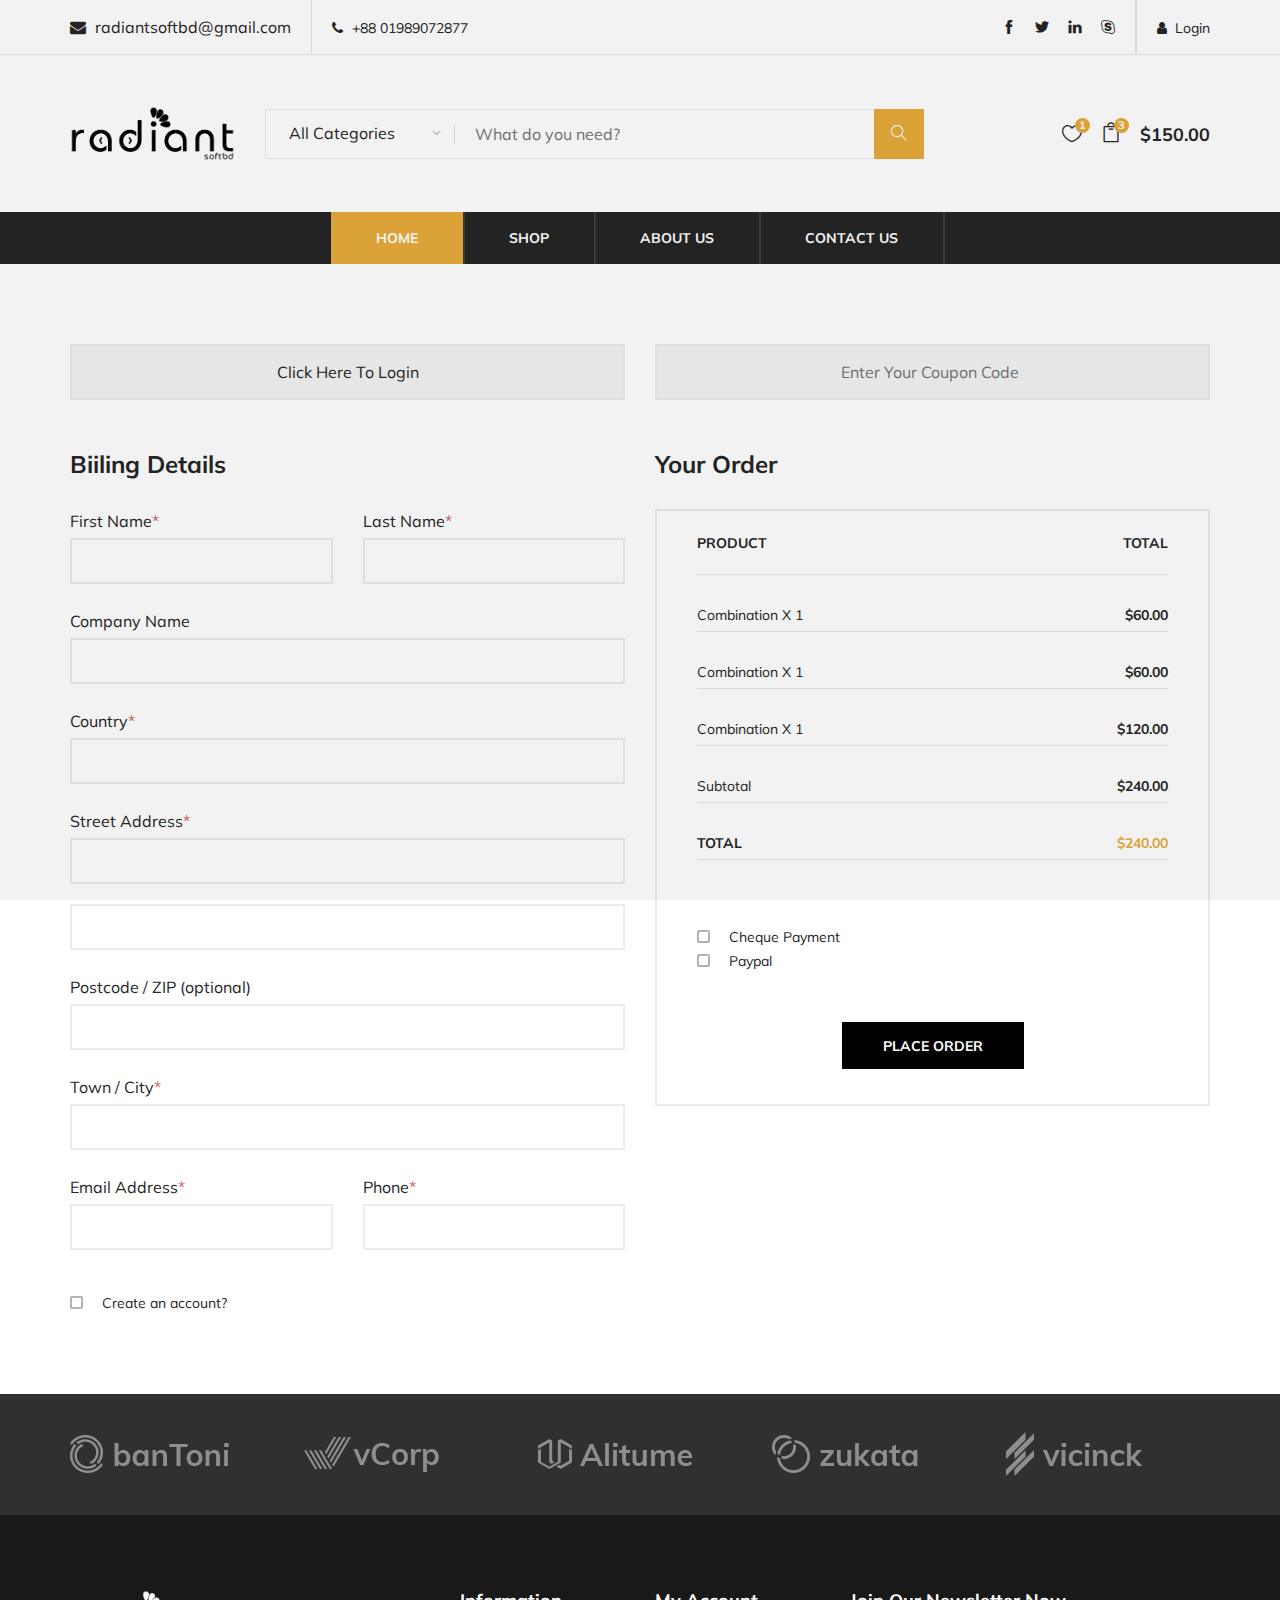
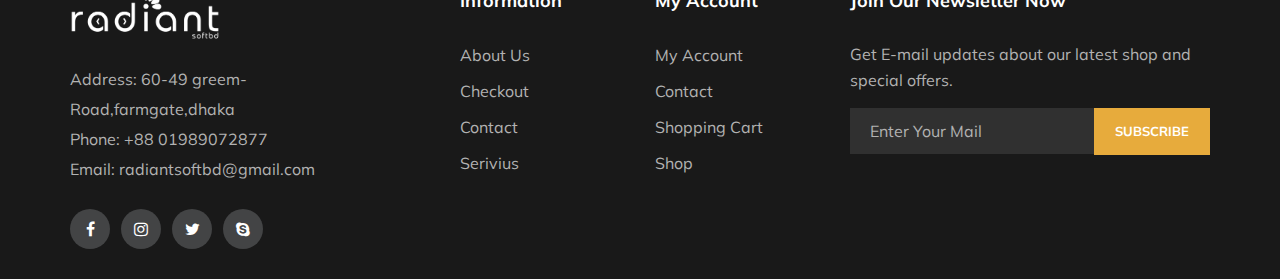
==== commit b1a84aa9: "up" ====
--- a/check-out.html
+++ b/check-out.html
@@ -1,357 +1,372 @@
 <!DOCTYPE html>
 <html lang="zxx">
-
-<head>
-    <meta charset="UTF-8">
-    <meta name="description" content="Fashi Template">
-    <meta name="keywords" content="Fashi, unica, creative, html">
-    <meta name="viewport" content="width=device-width, initial-scale=1.0">
-    <meta http-equiv="X-UA-Compatible" content="ie=edge">
+  <head>
+    <meta charset="UTF-8" />
+    <meta name="viewport" content="width=device-width, initial-scale=1.0" />
+    <meta http-equiv="X-UA-Compatible" content="ie=edge" />
     <title>Check-out | RSBD</title>
 
     <!-- Google Font -->
-    <link href="https://fonts.googleapis.com/css?family=Muli:300,400,500,600,700,800,900&display=swap" rel="stylesheet">
+    <link
+      href="https://fonts.googleapis.com/css?family=Muli:300,400,500,600,700,800,900&display=swap"
+      rel="stylesheet"
+    />
 
     <!-- Css Styles -->
-    <link rel="stylesheet" href="css/bootstrap.min.css" type="text/css">
-    <link rel="stylesheet" href="css/font-awesome.min.css" type="text/css">
-    <link rel="stylesheet" href="css/themify-icons.css" type="text/css">
-    <link rel="stylesheet" href="css/elegant-icons.css" type="text/css">
-    <link rel="stylesheet" href="css/owl.carousel.min.css" type="text/css">
-    <link rel="stylesheet" href="css/nice-select.css" type="text/css">
-    <link rel="stylesheet" href="css/jquery-ui.min.css" type="text/css">
-    <link rel="stylesheet" href="css/slicknav.min.css" type="text/css">
-    <link rel="stylesheet" href="css/style.css" type="text/css">
-</head>
-
-<body>
+    <link rel="stylesheet" href="css/bootstrap.min.css" type="text/css" />
+    <link rel="stylesheet" href="css/font-awesome.min.css" type="text/css" />
+    <link rel="stylesheet" href="css/themify-icons.css" type="text/css" />
+    <link rel="stylesheet" href="css/elegant-icons.css" type="text/css" />
+    <link rel="stylesheet" href="css/owl.carousel.min.css" type="text/css" />
+    <link rel="stylesheet" href="css/nice-select.css" type="text/css" />
+    <link rel="stylesheet" href="css/jquery-ui.min.css" type="text/css" />
+    <link rel="stylesheet" href="css/slicknav.min.css" type="text/css" />
+    <link rel="stylesheet" href="css/style.css" type="text/css" />
+  </head>
+
+  <body>
     <!-- Page Preloder -->
     <div id="preloder">
-        <div class="loader"></div>
+      <div class="loader"></div>
     </div>
 
     <!-- Header Section Begin -->
     <header class="header-section">
-        <div class="header-top">
-            <div class="container">
-                <div class="ht-left">
-                    <div class="mail-service">
-                        <i class=" fa fa-envelope"></i>
-                        radiantsoftbd@gmail.com
-                    </div>
-                    <div class="phone-service">
-                        <i class=" fa fa-phone"></i>
-                        +88 01989072877
-                    </div>
-                </div>
-                <div class="ht-right">
-                    <a href="login.html" class="login-panel"><i class="fa fa-user"></i>Login</a>
-                    <div class="lan-selector">
-                       
-                    </div>
-                    <div class="top-social">
-                        <a href="#"><i class="ti-facebook"></i></a>
-                        <a href="#"><i class="ti-twitter-alt"></i></a>
-                        <a href="#"><i class="ti-linkedin"></i></a>
-                        <a href="#"><i class="ti-skype "></i></a>
-                    </div>
-                </div>
-            </div>
-        </div>
+      <div class="header-top">
         <div class="container">
-            <div class="inner-header">
-                <div class="row align-items-center">
-                    <div class="col-lg-2 col-md-2">
-                        <div class="logo">
-                            <a href="./index.html">
-                                <img src="img/logo.png" alt="" class="personal1">
-                            </a>
-                        </div>
-                    </div>
-                    <div class="col-lg-7 col-md-7">
-                        <div class="advanced-search">
-                            <button type="button" class="category-btn">All Categories</button>
-                            <div class="input-group">
-                                <input type="text" placeholder="What do you need?">
-                                <button type="button"><i class="ti-search"></i></button>
-                            </div>
-                        </div>
-                    </div>
-                    <div class="col-lg-3 text-right col-md-3">
-                        <ul class="nav-right">
-                            <li class="heart-icon">
-                                <a href="Wishlist.html">
-                                    <i class="icon_heart_alt"></i>
-                                    <span>1</span>
-                                </a>
-                            </li>
-                            <li class="cart-icon">
-                                <a href="shopping-cart.html">
-                                    <i class="icon_bag_alt"></i>
-                                    <span>3</span>
-                                </a>
-                                <div class="cart-hover">
-                                    <div class="select-items">
-                                        <table>
-                                            <tbody>
-                                                <tr>
-                                                    <td class="si-pic"><img src="img/select-product-1.jpg" alt=""></td>
-                                                    <td class="si-text">
-                                                        <div class="product-selected">
-                                                            <p>$60.00 x 1</p>
-                                                            <h6>Kabino Bedside Table</h6>
-                                                        </div>
-                                                    </td>
-                                                    <td class="si-close">
-                                                        <i class="ti-close"></i>
-                                                    </td>
-                                                </tr>
-                                                <tr>
-                                                    <td class="si-pic"><img src="img/select-product-2.jpg" alt=""></td>
-                                                    <td class="si-text">
-                                                        <div class="product-selected">
-                                                            <p>$60.00 x 1</p>
-                                                            <h6>Kabino Bedside Table</h6>
-                                                        </div>
-                                                    </td>
-                                                    <td class="si-close">
-                                                        <i class="ti-close"></i>
-                                                    </td>
-                                                </tr>
-                                            </tbody>
-                                        </table>
-                                    </div>
-                                    <div class="select-total">
-                                        <span>total:</span>
-                                        <h5>$120.00</h5>
-                                    </div>
-                                    <div class="select-button">
-                                        <a href="shopping-cart.html" class="primary-btn view-card">VIEW CARD</a>
-                                        <a href="check-out.html" class="primary-btn checkout-btn">CHECK OUT</a>
-                                    </div>
-                                </div>
-                            </li>
-                            <li class="cart-price">$150.00</li>
-                        </ul>
-                    </div>
-                </div>
-            </div>
-        </div>
-        <div class="nav-item">
-            <div class="container">
-               
-                <nav class="nav-menu mobile-menu">
-                    <ul>
-                        <li class="active"><a href="./index.html">Home</a></li>
-                        <li><a href="./shop.html">Shop</a></li>
-                        <li><a href="about.html">About Us</a></li>
-                        <li><a href="./contact.html">Contact Us</a></li>
-                        
-                       
-                         
-                    </ul>
-                </nav>
-                <div id="mobile-menu-wrap"></div>
-            </div>
-        </div>
+          <div class="ht-left">
+            <div class="mail-service">
+              <i class=" fa fa-envelope"></i>
+              radiantsoftbd@gmail.com
+            </div>
+            <div class="phone-service">
+              <i class=" fa fa-phone"></i>
+              +88 01989072877
+            </div>
+          </div>
+          <div class="ht-right">
+            <a href="login.html" class="login-panel"
+              ><i class="fa fa-user"></i>Login</a
+            >
+            <div class="lan-selector"></div>
+            <div class="top-social">
+              <a href="#"><i class="ti-facebook"></i></a>
+              <a href="#"><i class="ti-twitter-alt"></i></a>
+              <a href="#"><i class="ti-linkedin"></i></a>
+              <a href="#"><i class="ti-skype "></i></a>
+            </div>
+          </div>
+        </div>
+      </div>
+      <div class="container">
+        <div class="inner-header">
+          <div class="row align-items-center">
+            <div class="col-lg-2 col-md-2">
+              <div class="logo">
+                <a href="./index.html">
+                  <img src="img/logo.png" alt="" class="personal1" />
+                </a>
+              </div>
+            </div>
+            <div class="col-lg-7 col-md-7">
+              <div class="advanced-search">
+                <button type="button" class="category-btn">
+                  All Categories
+                </button>
+                <div class="input-group">
+                  <input type="text" placeholder="What do you need?" />
+                  <button type="button"><i class="ti-search"></i></button>
+                </div>
+              </div>
+            </div>
+            <div class="col-lg-3 text-right col-md-3">
+              <ul class="nav-right">
+                <li class="heart-icon">
+                  <a href="Wishlist.html">
+                    <i class="icon_heart_alt"></i>
+                    <span>1</span>
+                  </a>
+                </li>
+                <li class="cart-icon">
+                  <a href="shopping-cart.html">
+                    <i class="icon_bag_alt"></i>
+                    <span>3</span>
+                  </a>
+                  <div class="cart-hover">
+                    <div class="select-items">
+                      <table>
+                        <tbody>
+                          <tr>
+                            <td class="si-pic">
+                              <img src="img/select-product-1.jpg" alt="" />
+                            </td>
+                            <td class="si-text">
+                              <div class="product-selected">
+                                <p>$60.00 x 1</p>
+                                <h6>Kabino Bedside Table</h6>
+                              </div>
+                            </td>
+                            <td class="si-close">
+                              <i class="ti-close"></i>
+                            </td>
+                          </tr>
+                          <tr>
+                            <td class="si-pic">
+                              <img src="img/select-product-2.jpg" alt="" />
+                            </td>
+                            <td class="si-text">
+                              <div class="product-selected">
+                                <p>$60.00 x 1</p>
+                                <h6>Kabino Bedside Table</h6>
+                              </div>
+                            </td>
+                            <td class="si-close">
+                              <i class="ti-close"></i>
+                            </td>
+                          </tr>
+                        </tbody>
+                      </table>
+                    </div>
+                    <div class="select-total">
+                      <span>total:</span>
+                      <h5>$120.00</h5>
+                    </div>
+                    <div class="select-button">
+                      <a href="shopping-cart.html" class="primary-btn view-card"
+                        >VIEW CARD</a
+                      >
+                      <a href="check-out.html" class="primary-btn checkout-btn"
+                        >CHECK OUT</a
+                      >
+                    </div>
+                  </div>
+                </li>
+                <li class="cart-price">$150.00</li>
+              </ul>
+            </div>
+          </div>
+        </div>
+      </div>
+      <div class="nav-item">
+        <div class="container">
+          <nav class="nav-menu mobile-menu">
+            <ul>
+              <li class="active"><a href="./index.html">Home</a></li>
+              <li><a href="./shop.html">Shop</a></li>
+              <li><a href="about.html">About Us</a></li>
+              <li><a href="./contact.html">Contact Us</a></li>
+            </ul>
+          </nav>
+          <div id="mobile-menu-wrap"></div>
+        </div>
+      </div>
     </header>
     <!-- Header End -->
 
-  
-
     <!-- Shopping Cart Section Begin -->
     <section class="checkout-section spad">
-        <div class="container">
-            <form action="#" class="checkout-form">
-                <div class="row">
-                    <div class="col-lg-6">
-                        <div class="checkout-content">
-                            <a href="login.html" class="content-btn">Click Here To Login</a>
-                        </div>
-                        <h4>Biiling Details</h4>
-                        <div class="row">
-                            <div class="col-lg-6">
-                                <label for="fir">First Name<span>*</span></label>
-                                <input type="text" id="fir">
-                            </div>
-                            <div class="col-lg-6">
-                                <label for="last">Last Name<span>*</span></label>
-                                <input type="text" id="last">
-                            </div>
-                            <div class="col-lg-12">
-                                <label for="cun-name">Company Name</label>
-                                <input type="text" id="cun-name">
-                            </div>
-                            <div class="col-lg-12">
-                                <label for="cun">Country<span>*</span></label>
-                                <input type="text" id="cun">
-                            </div>
-                            <div class="col-lg-12">
-                                <label for="street">Street Address<span>*</span></label>
-                                <input type="text" id="street" class="street-first">
-                                <input type="text">
-                            </div>
-                            <div class="col-lg-12">
-                                <label for="zip">Postcode / ZIP (optional)</label>
-                                <input type="text" id="zip">
-                            </div>
-                            <div class="col-lg-12">
-                                <label for="town">Town / City<span>*</span></label>
-                                <input type="text" id="town">
-                            </div>
-                            <div class="col-lg-6">
-                                <label for="email">Email Address<span>*</span></label>
-                                <input type="text" id="email">
-                            </div>
-                            <div class="col-lg-6">
-                                <label for="phone">Phone<span>*</span></label>
-                                <input type="text" id="phone">
-                            </div>
-                            <div class="col-lg-12">
-                                <div class="create-item">
-                                    <label for="acc-create">
-                                        Create an account?
-                                        <input type="checkbox" id="acc-create">
-                                        <span class="checkmark"></span>
-                                    </label>
-                                </div>
-                            </div>
-                        </div>
-                    </div>
-                    <div class="col-lg-6">
-                        <div class="checkout-content">
-                            <input type="text" placeholder="Enter Your Coupon Code">
-                        </div>
-                        <div class="place-order">
-                            <h4>Your Order</h4>
-                            <div class="order-total">
-                                <ul class="order-table">
-                                    <li>Product <span>Total</span></li>
-                                    <li class="fw-normal">Combination x 1 <span>$60.00</span></li>
-                                    <li class="fw-normal">Combination x 1 <span>$60.00</span></li>
-                                    <li class="fw-normal">Combination x 1 <span>$120.00</span></li>
-                                    <li class="fw-normal">Subtotal <span>$240.00</span></li>
-                                    <li class="total-price">Total <span>$240.00</span></li>
-                                </ul>
-                                <div class="payment-check">
-                                    <div class="pc-item">
-                                        <label for="pc-check">
-                                            Cheque Payment
-                                            <input type="checkbox" id="pc-check">
-                                            <span class="checkmark"></span>
-                                        </label>
-                                    </div>
-                                    <div class="pc-item">
-                                        <label for="pc-paypal">
-                                            Paypal
-                                            <input type="checkbox" id="pc-paypal">
-                                            <span class="checkmark"></span>
-                                        </label>
-                                    </div>
-                                </div>
-                                <div class="order-btn">
-                                    <button type="submit" class="site-btn place-btn">Place Order</button>
-                                </div>
-                            </div>
-                        </div>
-                    </div>
-                </div>
-            </form>
-        </div>
+      <div class="container">
+        <form action="#" class="checkout-form">
+          <div class="row">
+            <div class="col-lg-6">
+              <div class="checkout-content">
+                <a href="login.html" class="content-btn">Click Here To Login</a>
+              </div>
+              <h4>Biiling Details</h4>
+              <div class="row">
+                <div class="col-lg-6">
+                  <label for="fir">First Name<span>*</span></label>
+                  <input type="text" id="fir" />
+                </div>
+                <div class="col-lg-6">
+                  <label for="last">Last Name<span>*</span></label>
+                  <input type="text" id="last" />
+                </div>
+                <div class="col-lg-12">
+                  <label for="cun-name">Company Name</label>
+                  <input type="text" id="cun-name" />
+                </div>
+                <div class="col-lg-12">
+                  <label for="cun">Country<span>*</span></label>
+                  <input type="text" id="cun" />
+                </div>
+                <div class="col-lg-12">
+                  <label for="street">Street Address<span>*</span></label>
+                  <input type="text" id="street" class="street-first" />
+                  <input type="text" />
+                </div>
+                <div class="col-lg-12">
+                  <label for="zip">Postcode / ZIP (optional)</label>
+                  <input type="text" id="zip" />
+                </div>
+                <div class="col-lg-12">
+                  <label for="town">Town / City<span>*</span></label>
+                  <input type="text" id="town" />
+                </div>
+                <div class="col-lg-6">
+                  <label for="email">Email Address<span>*</span></label>
+                  <input type="text" id="email" />
+                </div>
+                <div class="col-lg-6">
+                  <label for="phone">Phone<span>*</span></label>
+                  <input type="text" id="phone" />
+                </div>
+                <div class="col-lg-12">
+                  <div class="create-item">
+                    <label for="acc-create">
+                      Create an account?
+                      <input type="checkbox" id="acc-create" />
+                      <span class="checkmark"></span>
+                    </label>
+                  </div>
+                </div>
+              </div>
+            </div>
+            <div class="col-lg-6">
+              <div class="checkout-content">
+                <input type="text" placeholder="Enter Your Coupon Code" />
+              </div>
+              <div class="place-order">
+                <h4>Your Order</h4>
+                <div class="order-total">
+                  <ul class="order-table">
+                    <li>Product <span>Total</span></li>
+                    <li class="fw-normal">
+                      Combination x 1 <span>$60.00</span>
+                    </li>
+                    <li class="fw-normal">
+                      Combination x 1 <span>$60.00</span>
+                    </li>
+                    <li class="fw-normal">
+                      Combination x 1 <span>$120.00</span>
+                    </li>
+                    <li class="fw-normal">Subtotal <span>$240.00</span></li>
+                    <li class="total-price">Total <span>$240.00</span></li>
+                  </ul>
+                  <div class="payment-check">
+                    <div class="pc-item">
+                      <label for="pc-check">
+                        Cheque Payment
+                        <input type="checkbox" id="pc-check" />
+                        <span class="checkmark"></span>
+                      </label>
+                    </div>
+                    <div class="pc-item">
+                      <label for="pc-paypal">
+                        Paypal
+                        <input type="checkbox" id="pc-paypal" />
+                        <span class="checkmark"></span>
+                      </label>
+                    </div>
+                  </div>
+                  <div class="order-btn">
+                    <button type="submit" class="site-btn place-btn">
+                      Place Order
+                    </button>
+                  </div>
+                </div>
+              </div>
+            </div>
+          </div>
+        </form>
+      </div>
     </section>
     <!-- Shopping Cart Section End -->
 
     <!-- Partner Logo Section Begin -->
     <div class="partner-logo">
-        <div class="container">
-            <div class="logo-carousel owl-carousel">
-                <div class="logo-item">
-                    <div class="tablecell-inner">
-                        <img src="img/logo-carousel/logo-1.png" alt="">
-                    </div>
-                </div>
-                <div class="logo-item">
-                    <div class="tablecell-inner">
-                        <img src="img/logo-carousel/logo-2.png" alt="">
-                    </div>
-                </div>
-                <div class="logo-item">
-                    <div class="tablecell-inner">
-                        <img src="img/logo-carousel/logo-3.png" alt="">
-                    </div>
-                </div>
-                <div class="logo-item">
-                    <div class="tablecell-inner">
-                        <img src="img/logo-carousel/logo-4.png" alt="">
-                    </div>
-                </div>
-                <div class="logo-item">
-                    <div class="tablecell-inner">
-                        <img src="img/logo-carousel/logo-5.png" alt="">
-                    </div>
-                </div>
-            </div>
-        </div>
+      <div class="container">
+        <div class="logo-carousel owl-carousel">
+          <div class="logo-item">
+            <div class="tablecell-inner">
+              <img src="img/logo-carousel/logo-1.png" alt="" />
+            </div>
+          </div>
+          <div class="logo-item">
+            <div class="tablecell-inner">
+              <img src="img/logo-carousel/logo-2.png" alt="" />
+            </div>
+          </div>
+          <div class="logo-item">
+            <div class="tablecell-inner">
+              <img src="img/logo-carousel/logo-3.png" alt="" />
+            </div>
+          </div>
+          <div class="logo-item">
+            <div class="tablecell-inner">
+              <img src="img/logo-carousel/logo-4.png" alt="" />
+            </div>
+          </div>
+          <div class="logo-item">
+            <div class="tablecell-inner">
+              <img src="img/logo-carousel/logo-5.png" alt="" />
+            </div>
+          </div>
+        </div>
+      </div>
     </div>
     <!-- Partner Logo Section End -->
 
     <!-- Footer Section Begin -->
     <footer class="footer-section">
-        <div class="container">
-            <div class="row">
-                <div class="col-lg-3">
-                    <div class="footer-left">
-                        <div class="footer-logo">
-                            <a href="#"><img src="img/logo2.png" alt="" class="personal2"></a>
-                        </div>
-                        <ul>
-                            <li>Address: 60-49 greem-Road,farmgate,dhaka </li>
-                            <li>Phone: +88 01989072877</li>
-                            <li>Email:  radiantsoftbd@gmail.com</li>
-                        </ul>
-                        <div class="footer-social">
-                            <a href="#"><i class="fa fa-facebook"></i></a>
-                            <a href="#"><i class="fa fa-instagram"></i></a>
-                            <a href="#"><i class="fa fa-twitter"></i></a>
-                            <a href="#"><i class="fa fa-skype"></i></a>
-                        </div>
-                    </div>
-                </div>
-                <div class="col-lg-2 offset-lg-1">
-                    <div class="footer-widget">
-                        <h5>Information</h5>
-                        <ul>
-                            <li><a href="#">About Us</a></li>
-                            <li><a href="#">Checkout</a></li>
-                            <li><a href="#">Contact</a></li>
-                            <li><a href="#">Serivius</a></li>
-                        </ul>
-                    </div>
-                </div>
-                <div class="col-lg-2">
-                    <div class="footer-widget">
-                        <h5>My Account</h5>
-                        <ul>
-                            <li><a href="#">My Account</a></li>
-                            <li><a href="#">Contact</a></li>
-                            <li><a href="#">Shopping Cart</a></li>
-                            <li><a href="#">Shop</a></li>
-                        </ul>
-                    </div>
-                </div>
-                <div class="col-lg-4">
-                    <div class="newslatter-item">
-                        <h5>Join Our Newsletter Now</h5>
-                        <p>Get E-mail updates about our latest shop and special offers.</p>
-                        <form action="#" class="subscribe-form">
-                            <input type="text" placeholder="Enter Your Mail">
-                            <button type="button">Subscribe</button>
-                        </form>
-                    </div>
-                </div>
-            </div>
-        </div>
-        
+      <div class="container">
+        <div class="row">
+          <div class="col-lg-3">
+            <div class="footer-left">
+              <div class="footer-logo">
+                <a href="#"
+                  ><img src="img/logo2.png" alt="" class="personal2"
+                /></a>
+              </div>
+              <ul>
+                <li>Address: 60-49 greem-Road,farmgate,dhaka</li>
+                <li>Phone: +88 01989072877</li>
+                <li>Email: radiantsoftbd@gmail.com</li>
+              </ul>
+              <div class="footer-social">
+                <a href="#"><i class="fa fa-facebook"></i></a>
+                <a href="#"><i class="fa fa-instagram"></i></a>
+                <a href="#"><i class="fa fa-twitter"></i></a>
+                <a href="#"><i class="fa fa-skype"></i></a>
+              </div>
+            </div>
+          </div>
+          <div class="col-lg-2 offset-lg-1">
+            <div class="footer-widget">
+              <h5>Information</h5>
+              <ul>
+                <li><a href="#">About Us</a></li>
+                <li><a href="#">Checkout</a></li>
+                <li><a href="#">Contact</a></li>
+                <li><a href="#">Serivius</a></li>
+              </ul>
+            </div>
+          </div>
+          <div class="col-lg-2">
+            <div class="footer-widget">
+              <h5>My Account</h5>
+              <ul>
+                <li><a href="#">My Account</a></li>
+                <li><a href="#">Contact</a></li>
+                <li><a href="#">Shopping Cart</a></li>
+                <li><a href="#">Shop</a></li>
+              </ul>
+            </div>
+          </div>
+          <div class="col-lg-4">
+            <div class="newslatter-item">
+              <h5>Join Our Newsletter Now</h5>
+              <p>
+                Get E-mail updates about our latest shop and special offers.
+              </p>
+              <form action="#" class="subscribe-form">
+                <input type="text" placeholder="Enter Your Mail" />
+                <button type="button">Subscribe</button>
+              </form>
+            </div>
+          </div>
+        </div>
+      </div>
     </footer>
     <!-- Footer Section End -->
 
@@ -366,6 +381,5 @@
     <script src="js/jquery.slicknav.js"></script>
     <script src="js/owl.carousel.min.js"></script>
     <script src="js/main.js"></script>
-</body>
-
-</html>+  </body>
+</html>
